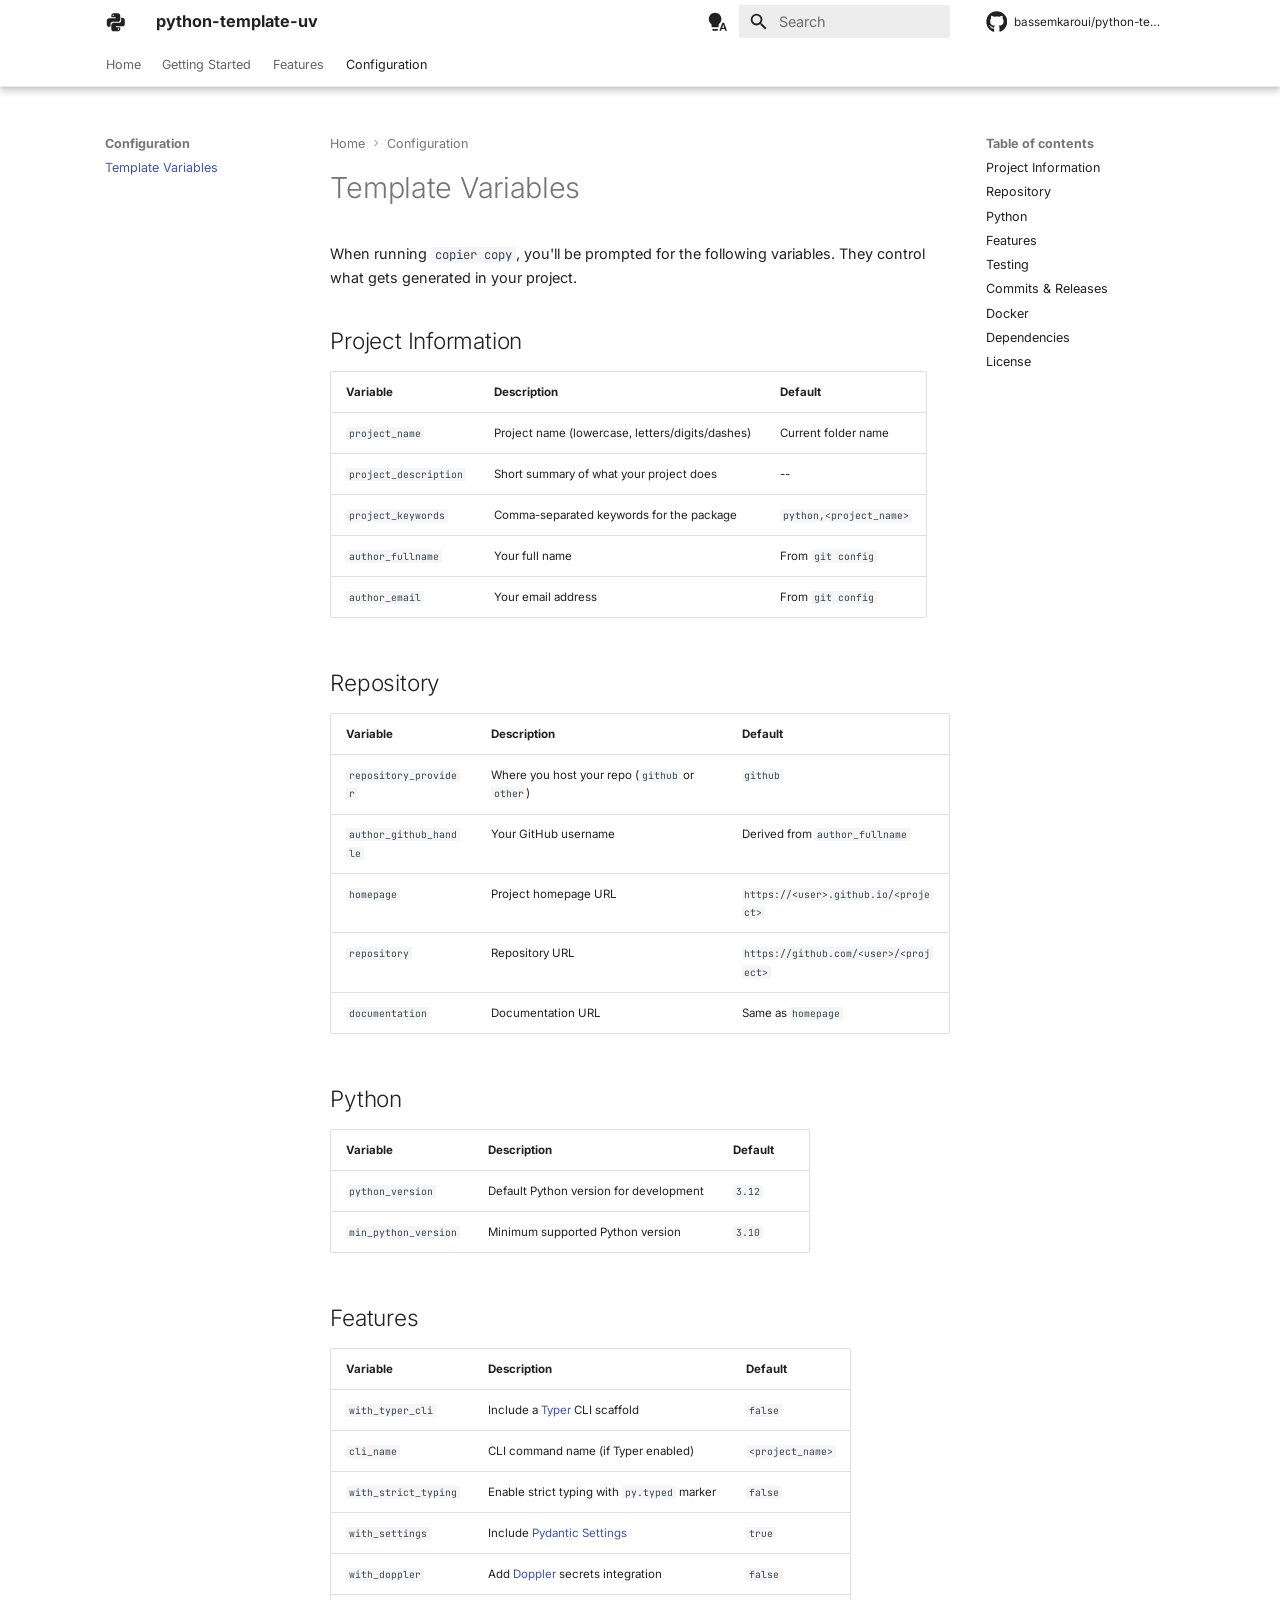
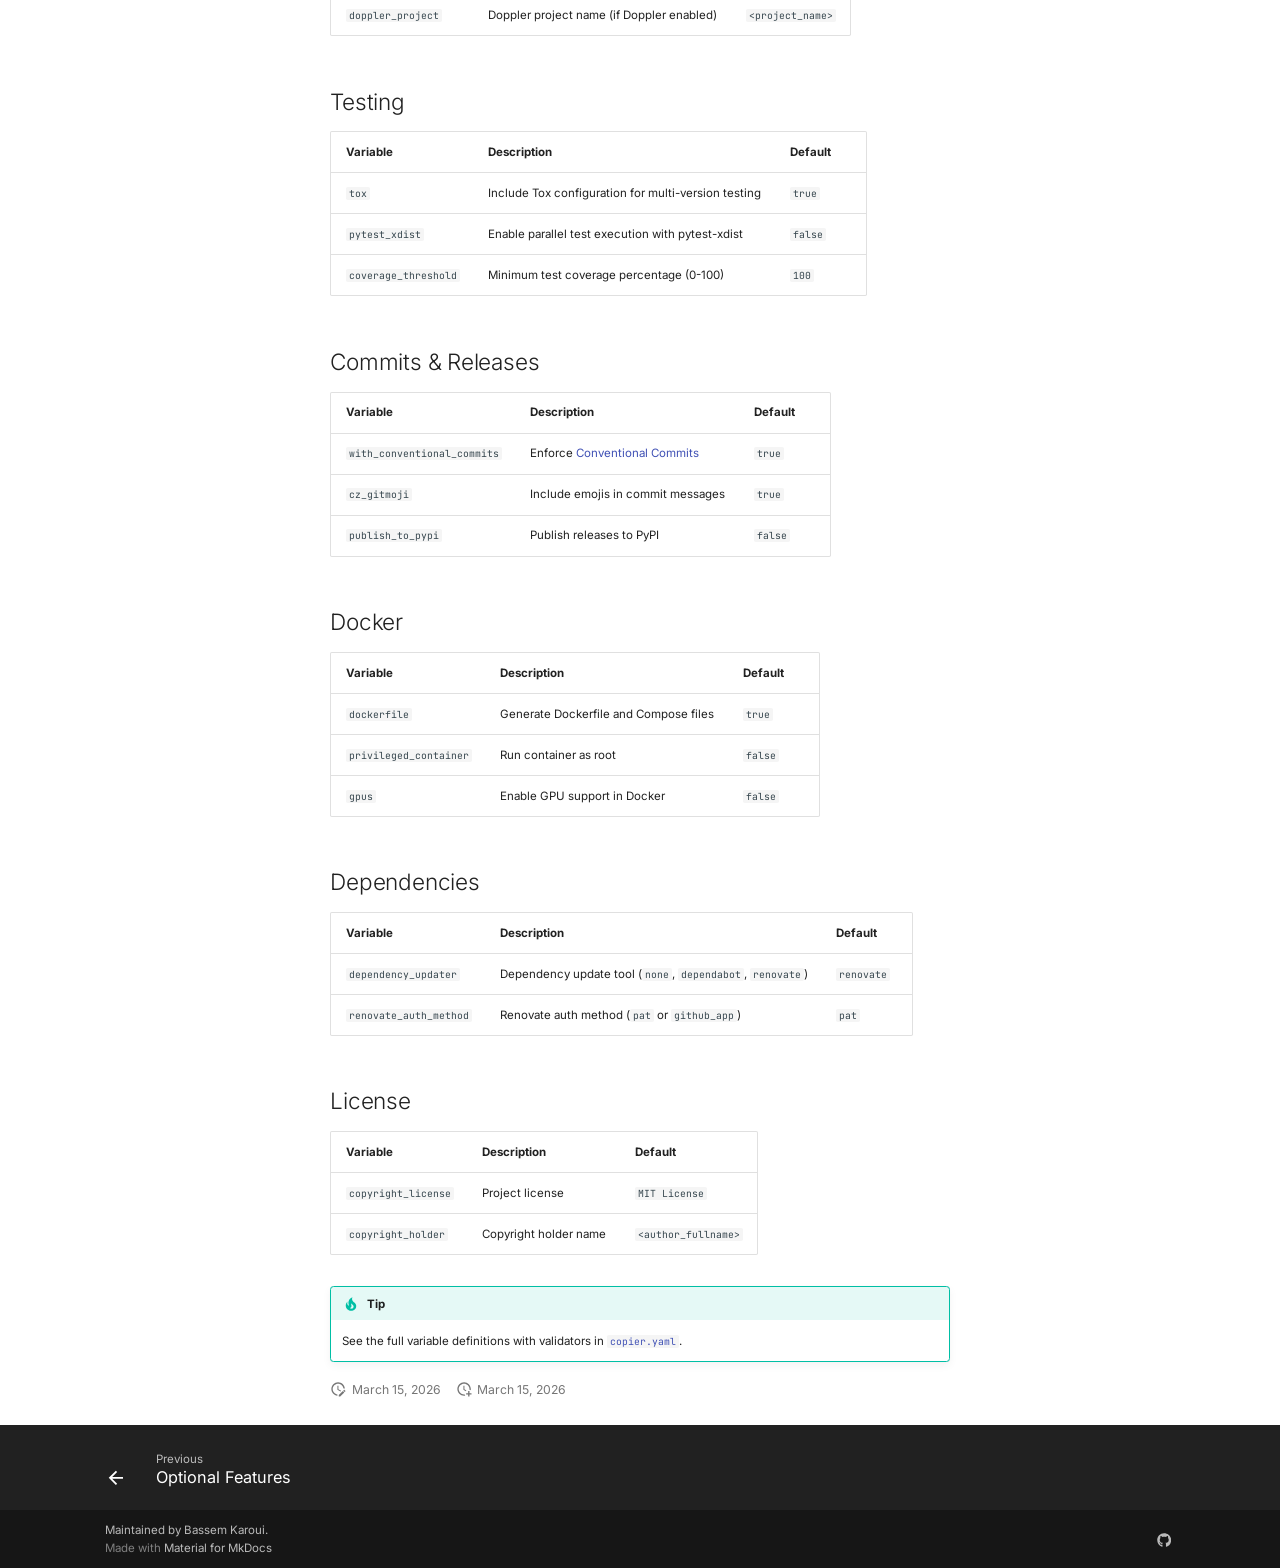
==== configuration/variables/index.html @ ed6bb4bf "Deployed ac5b280 with MkDocs version: 1.6.1" ====
<!doctype html><html lang=en class=no-js> <head><meta charset=utf-8><meta name=viewport content="width=device-width,initial-scale=1"><meta name=description content="A Copier-powered template for creating Python packages managed with uv."><meta name=author content="Bassem Karoui"><link href="https://bassemkaroui.github.io/python-template-uv/configuration/variables/" rel="canonical"><link href=../../features/optional/ rel=prev><link rel=icon href=../../assets/images/favicon.png><meta name=generator content="mkdocs-1.6.1, mkdocs-material-9.7.5"><title>Template Variables - python-template-uv</title><link rel=stylesheet href=../../assets/stylesheets/main.484c7ddc.min.css><link rel=stylesheet href=../../assets/stylesheets/palette.ab4e12ef.min.css><link rel="stylesheet" href="../../assets/external/fonts.googleapis.com/css.56f7ac64.css"><style>:root{--md-text-font:"Inter";--md-code-font:"JetBrains Mono"}</style><link rel=stylesheet href=../../css/overrides.css><script>__md_scope=new URL("../..",location),__md_hash=e=>[...e].reduce(((e,_)=>(e<<5)-e+_.charCodeAt(0)),0),__md_get=(e,_=localStorage,t=__md_scope)=>JSON.parse(_.getItem(t.pathname+"."+e)),__md_set=(e,_,t=localStorage,a=__md_scope)=>{try{t.setItem(a.pathname+"."+e,JSON.stringify(_))}catch(e){}}</script></head> <body dir=ltr data-md-color-scheme=default data-md-color-primary=indigo data-md-color-accent=indigo> <input class=md-toggle data-md-toggle=drawer type=checkbox id=__drawer autocomplete=off> <input class=md-toggle data-md-toggle=search type=checkbox id=__search autocomplete=off> <label class=md-overlay for=__drawer></label> <div data-md-component=skip> <a href=#template-variables class=md-skip> Skip to content </a> </div> <div data-md-component=announce> </div> <header class="md-header md-header--shadow md-header--lifted" data-md-component=header> <nav class="md-header__inner md-grid" aria-label=Header> <a href=../.. title=python-template-uv class="md-header__button md-logo" aria-label=python-template-uv data-md-component=logo> <svg xmlns=http://www.w3.org/2000/svg viewbox="0 0 24 24"><path d="M19.14 7.5A2.86 2.86 0 0 1 22 10.36v3.78A2.86 2.86 0 0 1 19.14 17H12c0 .39.32.96.71.96H17v1.68a2.86 2.86 0 0 1-2.86 2.86H9.86A2.86 2.86 0 0 1 7 19.64v-3.75a2.85 2.85 0 0 1 2.86-2.85h5.25a2.85 2.85 0 0 0 2.85-2.86V7.5zm-4.28 11.79c-.4 0-.72.3-.72.89s.32.71.72.71a.71.71 0 0 0 .71-.71c0-.59-.32-.89-.71-.89m-10-1.79A2.86 2.86 0 0 1 2 14.64v-3.78A2.86 2.86 0 0 1 4.86 8H12c0-.39-.32-.96-.71-.96H7V5.36A2.86 2.86 0 0 1 9.86 2.5h4.28A2.86 2.86 0 0 1 17 5.36v3.75a2.85 2.85 0 0 1-2.86 2.85H8.89a2.85 2.85 0 0 0-2.85 2.86v2.68zM9.14 5.71c.4 0 .72-.3.72-.89s-.32-.71-.72-.71c-.39 0-.71.12-.71.71s.32.89.71.89"/></svg> </a> <label class="md-header__button md-icon" for=__drawer> <svg xmlns=http://www.w3.org/2000/svg viewbox="0 0 24 24"><path d="M3 6h18v2H3zm0 5h18v2H3zm0 5h18v2H3z"/></svg> </label> <div class=md-header__title data-md-component=header-title> <div class=md-header__ellipsis> <div class=md-header__topic> <span class=md-ellipsis> python-template-uv </span> </div> <div class=md-header__topic data-md-component=header-topic> <span class=md-ellipsis> Template Variables </span> </div> </div> </div> <form class=md-header__option data-md-component=palette> <input class=md-option data-md-color-media=(prefers-color-scheme) data-md-color-scheme=default data-md-color-primary=indigo data-md-color-accent=indigo aria-label="Switch to light mode" type=radio name=__palette id=__palette_0> <label class="md-header__button md-icon" title="Switch to light mode" for=__palette_1 hidden> <svg xmlns=http://www.w3.org/2000/svg viewbox="0 0 24 24"><path d="M9 2C5.13 2 2 5.13 2 9c0 2.38 1.19 4.47 3 5.74V17c0 .55.45 1 1 1h6c.55 0 1-.45 1-1v-2.26c1.81-1.27 3-3.36 3-5.74 0-3.87-3.13-7-7-7M6 21c0 .55.45 1 1 1h4c.55 0 1-.45 1-1v-1H6zm13-8h-2l-3.2 9h1.9l.7-2h3.2l.7 2h1.9zm-2.15 5.65L18 15l1.15 3.65z"/></svg> </label> <input class=md-option data-md-color-media="(prefers-color-scheme: light)" data-md-color-scheme=default data-md-color-primary=white data-md-color-accent=deep-orange aria-label="Switch to dark mode" type=radio name=__palette id=__palette_1> <label class="md-header__button md-icon" title="Switch to dark mode" for=__palette_2 hidden> <svg xmlns=http://www.w3.org/2000/svg viewbox="0 0 24 24"><path d="M12 8a4 4 0 0 0-4 4 4 4 0 0 0 4 4 4 4 0 0 0 4-4 4 4 0 0 0-4-4m0 10a6 6 0 0 1-6-6 6 6 0 0 1 6-6 6 6 0 0 1 6 6 6 6 0 0 1-6 6m8-9.31V4h-4.69L12 .69 8.69 4H4v4.69L.69 12 4 15.31V20h4.69L12 23.31 15.31 20H20v-4.69L23.31 12z"/></svg> </label> <input class=md-option data-md-color-media="(prefers-color-scheme: dark)" data-md-color-scheme=slate data-md-color-primary=black data-md-color-accent=deep-orange aria-label="Switch to system preference" type=radio name=__palette id=__palette_2> <label class="md-header__button md-icon" title="Switch to system preference" for=__palette_0 hidden> <svg xmlns=http://www.w3.org/2000/svg viewbox="0 0 24 24"><path d="M12 18c-.89 0-1.74-.2-2.5-.55C11.56 16.5 13 14.42 13 12s-1.44-4.5-3.5-5.45C10.26 6.2 11.11 6 12 6a6 6 0 0 1 6 6 6 6 0 0 1-6 6m8-9.31V4h-4.69L12 .69 8.69 4H4v4.69L.69 12 4 15.31V20h4.69L12 23.31 15.31 20H20v-4.69L23.31 12z"/></svg> </label> </form> <script>var palette=__md_get("__palette");if(palette&&palette.color){if("(prefers-color-scheme)"===palette.color.media){var media=matchMedia("(prefers-color-scheme: light)"),input=document.querySelector(media.matches?"[data-md-color-media='(prefers-color-scheme: light)']":"[data-md-color-media='(prefers-color-scheme: dark)']");palette.color.media=input.getAttribute("data-md-color-media"),palette.color.scheme=input.getAttribute("data-md-color-scheme"),palette.color.primary=input.getAttribute("data-md-color-primary"),palette.color.accent=input.getAttribute("data-md-color-accent")}for(var[key,value]of Object.entries(palette.color))document.body.setAttribute("data-md-color-"+key,value)}</script> <label class="md-header__button md-icon" for=__search> <svg xmlns=http://www.w3.org/2000/svg viewbox="0 0 24 24"><path d="M9.5 3A6.5 6.5 0 0 1 16 9.5c0 1.61-.59 3.09-1.56 4.23l.27.27h.79l5 5-1.5 1.5-5-5v-.79l-.27-.27A6.52 6.52 0 0 1 9.5 16 6.5 6.5 0 0 1 3 9.5 6.5 6.5 0 0 1 9.5 3m0 2C7 5 5 7 5 9.5S7 14 9.5 14 14 12 14 9.5 12 5 9.5 5"/></svg> </label> <div class=md-search data-md-component=search role=dialog> <label class=md-search__overlay for=__search></label> <div class=md-search__inner role=search> <form class=md-search__form name=search> <input type=text class=md-search__input name=query aria-label=Search placeholder=Search autocapitalize=off autocorrect=off autocomplete=off spellcheck=false data-md-component=search-query required> <label class="md-search__icon md-icon" for=__search> <svg xmlns=http://www.w3.org/2000/svg viewbox="0 0 24 24"><path d="M9.5 3A6.5 6.5 0 0 1 16 9.5c0 1.61-.59 3.09-1.56 4.23l.27.27h.79l5 5-1.5 1.5-5-5v-.79l-.27-.27A6.52 6.52 0 0 1 9.5 16 6.5 6.5 0 0 1 3 9.5 6.5 6.5 0 0 1 9.5 3m0 2C7 5 5 7 5 9.5S7 14 9.5 14 14 12 14 9.5 12 5 9.5 5"/></svg> <svg xmlns=http://www.w3.org/2000/svg viewbox="0 0 24 24"><path d="M20 11v2H8l5.5 5.5-1.42 1.42L4.16 12l7.92-7.92L13.5 5.5 8 11z"/></svg> </label> <nav class=md-search__options aria-label=Search> <a href=javascript:void(0) class="md-search__icon md-icon" title=Share aria-label=Share data-clipboard data-clipboard-text data-md-component=search-share tabindex=-1> <svg xmlns=http://www.w3.org/2000/svg viewbox="0 0 24 24"><path d="M18 16.08c-.76 0-1.44.3-1.96.77L8.91 12.7c.05-.23.09-.46.09-.7s-.04-.47-.09-.7l7.05-4.11c.54.5 1.25.81 2.04.81a3 3 0 0 0 3-3 3 3 0 0 0-3-3 3 3 0 0 0-3 3c0 .24.04.47.09.7L8.04 9.81C7.5 9.31 6.79 9 6 9a3 3 0 0 0-3 3 3 3 0 0 0 3 3c.79 0 1.5-.31 2.04-.81l7.12 4.15c-.05.21-.08.43-.08.66 0 1.61 1.31 2.91 2.92 2.91s2.92-1.3 2.92-2.91A2.92 2.92 0 0 0 18 16.08"/></svg> </a> <button type=reset class="md-search__icon md-icon" title=Clear aria-label=Clear tabindex=-1> <svg xmlns=http://www.w3.org/2000/svg viewbox="0 0 24 24"><path d="M19 6.41 17.59 5 12 10.59 6.41 5 5 6.41 10.59 12 5 17.59 6.41 19 12 13.41 17.59 19 19 17.59 13.41 12z"/></svg> </button> </nav> <div class=md-search__suggest data-md-component=search-suggest></div> </form> <div class=md-search__output> <div class=md-search__scrollwrap tabindex=0 data-md-scrollfix> <div class=md-search-result data-md-component=search-result> <div class=md-search-result__meta> Initializing search </div> <ol class=md-search-result__list role=presentation></ol> </div> </div> </div> </div> </div> <div class=md-header__source> <a href="https://github.com/bassemkaroui/python-template-uv" title="Go to repository" class="md-source" data-md-component="source"> <div class="md-source__icon md-icon"> <svg xmlns=http://www.w3.org/2000/svg viewbox="0 0 512 512"><!-- Font Awesome Free 7.1.0 by @fontawesome - https://fontawesome.com License - https://fontawesome.com/license/free (Icons: CC BY 4.0, Fonts: SIL OFL 1.1, Code: MIT License) Copyright 2025 Fonticons, Inc.--><path d="M173.9 397.4c0 2-2.3 3.6-5.2 3.6-3.3.3-5.6-1.3-5.6-3.6 0-2 2.3-3.6 5.2-3.6 3-.3 5.6 1.3 5.6 3.6m-31.1-4.5c-.7 2 1.3 4.3 4.3 4.9 2.6 1 5.6 0 6.2-2s-1.3-4.3-4.3-5.2c-2.6-.7-5.5.3-6.2 2.3m44.2-1.7c-2.9.7-4.9 2.6-4.6 4.9.3 2 2.9 3.3 5.9 2.6 2.9-.7 4.9-2.6 4.6-4.6-.3-1.9-3-3.2-5.9-2.9M252.8 8C114.1 8 8 113.3 8 252c0 110.9 69.8 205.8 169.5 239.2 12.8 2.3 17.3-5.6 17.3-12.1 0-6.2-.3-40.4-.3-61.4 0 0-70 15-84.7-29.8 0 0-11.4-29.1-27.8-36.6 0 0-22.9-15.7 1.6-15.4 0 0 24.9 2 38.6 25.8 21.9 38.6 58.6 27.5 72.9 20.9 2.3-16 8.8-27.1 16-33.7-55.9-6.2-112.3-14.3-112.3-110.5 0-27.5 7.6-41.3 23.6-58.9-2.6-6.5-11.1-33.3 2.6-67.9 20.9-6.5 69 27 69 27 20-5.6 41.5-8.5 62.8-8.5s42.8 2.9 62.8 8.5c0 0 48.1-33.6 69-27 13.7 34.7 5.2 61.4 2.6 67.9 16 17.7 25.8 31.5 25.8 58.9 0 96.5-58.9 104.2-114.8 110.5 9.2 7.9 17 22.9 17 46.4 0 33.7-.3 75.4-.3 83.6 0 6.5 4.6 14.4 17.3 12.1C436.2 457.8 504 362.9 504 252 504 113.3 391.5 8 252.8 8M105.2 352.9c-1.3 1-1 3.3.7 5.2 1.6 1.6 3.9 2.3 5.2 1 1.3-1 1-3.3-.7-5.2-1.6-1.6-3.9-2.3-5.2-1m-10.8-8.1c-.7 1.3.3 2.9 2.3 3.9 1.6 1 3.6.7 4.3-.7.7-1.3-.3-2.9-2.3-3.9-2-.6-3.6-.3-4.3.7m32.4 35.6c-1.6 1.3-1 4.3 1.3 6.2 2.3 2.3 5.2 2.6 6.5 1 1.3-1.3.7-4.3-1.3-6.2-2.2-2.3-5.2-2.6-6.5-1m-11.4-14.7c-1.6 1-1.6 3.6 0 5.9s4.3 3.3 5.6 2.3c1.6-1.3 1.6-3.9 0-6.2-1.4-2.3-4-3.3-5.6-2"/></svg> </div> <div class=md-source__repository> bassemkaroui/python-template-uv </div> </a> </div> </nav> <nav class=md-tabs aria-label=Tabs data-md-component=tabs> <div class=md-grid> <ul class=md-tabs__list> <li class=md-tabs__item> <a href=../.. class=md-tabs__link> Home </a> </li> <li class=md-tabs__item> <a href=../../getting-started/prerequisites/ class=md-tabs__link> Getting Started </a> </li> <li class=md-tabs__item> <a href=../../features/overview/ class=md-tabs__link> Features </a> </li> <li class="md-tabs__item md-tabs__item--active"> <a href=./ class=md-tabs__link> Configuration </a> </li> </ul> </div> </nav> </header> <div class=md-container data-md-component=container> <main class=md-main data-md-component=main> <div class="md-main__inner md-grid"> <div class="md-sidebar md-sidebar--primary" data-md-component=sidebar data-md-type=navigation> <div class=md-sidebar__scrollwrap> <div class=md-sidebar__inner> <nav class="md-nav md-nav--primary md-nav--lifted" aria-label=Navigation data-md-level=0> <label class=md-nav__title for=__drawer> <a href=../.. title=python-template-uv class="md-nav__button md-logo" aria-label=python-template-uv data-md-component=logo> <svg xmlns=http://www.w3.org/2000/svg viewbox="0 0 24 24"><path d="M19.14 7.5A2.86 2.86 0 0 1 22 10.36v3.78A2.86 2.86 0 0 1 19.14 17H12c0 .39.32.96.71.96H17v1.68a2.86 2.86 0 0 1-2.86 2.86H9.86A2.86 2.86 0 0 1 7 19.64v-3.75a2.85 2.85 0 0 1 2.86-2.85h5.25a2.85 2.85 0 0 0 2.85-2.86V7.5zm-4.28 11.79c-.4 0-.72.3-.72.89s.32.71.72.71a.71.71 0 0 0 .71-.71c0-.59-.32-.89-.71-.89m-10-1.79A2.86 2.86 0 0 1 2 14.64v-3.78A2.86 2.86 0 0 1 4.86 8H12c0-.39-.32-.96-.71-.96H7V5.36A2.86 2.86 0 0 1 9.86 2.5h4.28A2.86 2.86 0 0 1 17 5.36v3.75a2.85 2.85 0 0 1-2.86 2.85H8.89a2.85 2.85 0 0 0-2.85 2.86v2.68zM9.14 5.71c.4 0 .72-.3.72-.89s-.32-.71-.72-.71c-.39 0-.71.12-.71.71s.32.89.71.89"/></svg> </a> python-template-uv </label> <div class=md-nav__source> <a href="https://github.com/bassemkaroui/python-template-uv" title="Go to repository" class="md-source" data-md-component="source"> <div class="md-source__icon md-icon"> <svg xmlns=http://www.w3.org/2000/svg viewbox="0 0 512 512"><!-- Font Awesome Free 7.1.0 by @fontawesome - https://fontawesome.com License - https://fontawesome.com/license/free (Icons: CC BY 4.0, Fonts: SIL OFL 1.1, Code: MIT License) Copyright 2025 Fonticons, Inc.--><path d="M173.9 397.4c0 2-2.3 3.6-5.2 3.6-3.3.3-5.6-1.3-5.6-3.6 0-2 2.3-3.6 5.2-3.6 3-.3 5.6 1.3 5.6 3.6m-31.1-4.5c-.7 2 1.3 4.3 4.3 4.9 2.6 1 5.6 0 6.2-2s-1.3-4.3-4.3-5.2c-2.6-.7-5.5.3-6.2 2.3m44.2-1.7c-2.9.7-4.9 2.6-4.6 4.9.3 2 2.9 3.3 5.9 2.6 2.9-.7 4.9-2.6 4.6-4.6-.3-1.9-3-3.2-5.9-2.9M252.8 8C114.1 8 8 113.3 8 252c0 110.9 69.8 205.8 169.5 239.2 12.8 2.3 17.3-5.6 17.3-12.1 0-6.2-.3-40.4-.3-61.4 0 0-70 15-84.7-29.8 0 0-11.4-29.1-27.8-36.6 0 0-22.9-15.7 1.6-15.4 0 0 24.9 2 38.6 25.8 21.9 38.6 58.6 27.5 72.9 20.9 2.3-16 8.8-27.1 16-33.7-55.9-6.2-112.3-14.3-112.3-110.5 0-27.5 7.6-41.3 23.6-58.9-2.6-6.5-11.1-33.3 2.6-67.9 20.9-6.5 69 27 69 27 20-5.6 41.5-8.5 62.8-8.5s42.8 2.9 62.8 8.5c0 0 48.1-33.6 69-27 13.7 34.7 5.2 61.4 2.6 67.9 16 17.7 25.8 31.5 25.8 58.9 0 96.5-58.9 104.2-114.8 110.5 9.2 7.9 17 22.9 17 46.4 0 33.7-.3 75.4-.3 83.6 0 6.5 4.6 14.4 17.3 12.1C436.2 457.8 504 362.9 504 252 504 113.3 391.5 8 252.8 8M105.2 352.9c-1.3 1-1 3.3.7 5.2 1.6 1.6 3.9 2.3 5.2 1 1.3-1 1-3.3-.7-5.2-1.6-1.6-3.9-2.3-5.2-1m-10.8-8.1c-.7 1.3.3 2.9 2.3 3.9 1.6 1 3.6.7 4.3-.7.7-1.3-.3-2.9-2.3-3.9-2-.6-3.6-.3-4.3.7m32.4 35.6c-1.6 1.3-1 4.3 1.3 6.2 2.3 2.3 5.2 2.6 6.5 1 1.3-1.3.7-4.3-1.3-6.2-2.2-2.3-5.2-2.6-6.5-1m-11.4-14.7c-1.6 1-1.6 3.6 0 5.9s4.3 3.3 5.6 2.3c1.6-1.3 1.6-3.9 0-6.2-1.4-2.3-4-3.3-5.6-2"/></svg> </div> <div class=md-source__repository> bassemkaroui/python-template-uv </div> </a> </div> <ul class=md-nav__list data-md-scrollfix> <li class=md-nav__item> <a href=../.. class=md-nav__link> <span class=md-ellipsis> Home </span> </a> </li> <li class="md-nav__item md-nav__item--nested"> <input class="md-nav__toggle md-toggle " type=checkbox id=__nav_2> <label class=md-nav__link for=__nav_2 id=__nav_2_label tabindex=0> <span class=md-ellipsis> Getting Started </span> <span class="md-nav__icon md-icon"></span> </label> <nav class=md-nav data-md-level=1 aria-labelledby=__nav_2_label aria-expanded=false> <label class=md-nav__title for=__nav_2> <span class="md-nav__icon md-icon"></span> Getting Started </label> <ul class=md-nav__list data-md-scrollfix> <li class=md-nav__item> <a href=../../getting-started/prerequisites/ class=md-nav__link> <span class=md-ellipsis> Prerequisites </span> </a> </li> <li class=md-nav__item> <a href=../../getting-started/quickstart/ class=md-nav__link> <span class=md-ellipsis> Quickstart </span> </a> </li> <li class=md-nav__item> <a href=../../getting-started/updating/ class=md-nav__link> <span class=md-ellipsis> Updating </span> </a> </li> </ul> </nav> </li> <li class="md-nav__item md-nav__item--nested"> <input class="md-nav__toggle md-toggle " type=checkbox id=__nav_3> <label class=md-nav__link for=__nav_3 id=__nav_3_label tabindex=0> <span class=md-ellipsis> Features </span> <span class="md-nav__icon md-icon"></span> </label> <nav class=md-nav data-md-level=1 aria-labelledby=__nav_3_label aria-expanded=false> <label class=md-nav__title for=__nav_3> <span class="md-nav__icon md-icon"></span> Features </label> <ul class=md-nav__list data-md-scrollfix> <li class=md-nav__item> <a href=../../features/overview/ class=md-nav__link> <span class=md-ellipsis> Overview </span> </a> </li> <li class=md-nav__item> <a href=../../features/task-runner/ class=md-nav__link> <span class=md-ellipsis> Task Runner </span> </a> </li> <li class=md-nav__item> <a href=../../features/quality-tools/ class=md-nav__link> <span class=md-ellipsis> Quality Tools </span> </a> </li> <li class=md-nav__item> <a href=../../features/testing/ class=md-nav__link> <span class=md-ellipsis> Testing </span> </a> </li> <li class=md-nav__item> <a href=../../features/documentation/ class=md-nav__link> <span class=md-ellipsis> Documentation </span> </a> </li> <li class=md-nav__item> <a href=../../features/docker/ class=md-nav__link> <span class=md-ellipsis> Docker </span> </a> </li> <li class=md-nav__item> <a href=../../features/ci-cd/ class=md-nav__link> <span class=md-ellipsis> CI/CD </span> </a> </li> <li class=md-nav__item> <a href=../../features/optional/ class=md-nav__link> <span class=md-ellipsis> Optional Features </span> </a> </li> </ul> </nav> </li> <li class="md-nav__item md-nav__item--active md-nav__item--section md-nav__item--nested"> <input class="md-nav__toggle md-toggle " type=checkbox id=__nav_4 checked> <label class=md-nav__link for=__nav_4 id=__nav_4_label tabindex> <span class=md-ellipsis> Configuration </span> <span class="md-nav__icon md-icon"></span> </label> <nav class=md-nav data-md-level=1 aria-labelledby=__nav_4_label aria-expanded=true> <label class=md-nav__title for=__nav_4> <span class="md-nav__icon md-icon"></span> Configuration </label> <ul class=md-nav__list data-md-scrollfix> <li class="md-nav__item md-nav__item--active"> <input class="md-nav__toggle md-toggle" type=checkbox id=__toc> <label class="md-nav__link md-nav__link--active" for=__toc> <span class=md-ellipsis> Template Variables </span> <span class="md-nav__icon md-icon"></span> </label> <a href=./ class="md-nav__link md-nav__link--active"> <span class=md-ellipsis> Template Variables </span> </a> <nav class="md-nav md-nav--secondary" aria-label="Table of contents"> <label class=md-nav__title for=__toc> <span class="md-nav__icon md-icon"></span> Table of contents </label> <ul class=md-nav__list data-md-component=toc data-md-scrollfix> <li class=md-nav__item> <a href=#project-information class=md-nav__link> <span class=md-ellipsis> Project Information </span> </a> </li> <li class=md-nav__item> <a href=#repository class=md-nav__link> <span class=md-ellipsis> Repository </span> </a> </li> <li class=md-nav__item> <a href=#python class=md-nav__link> <span class=md-ellipsis> Python </span> </a> </li> <li class=md-nav__item> <a href=#features class=md-nav__link> <span class=md-ellipsis> Features </span> </a> </li> <li class=md-nav__item> <a href=#testing class=md-nav__link> <span class=md-ellipsis> Testing </span> </a> </li> <li class=md-nav__item> <a href=#commits-releases class=md-nav__link> <span class=md-ellipsis> Commits &amp; Releases </span> </a> </li> <li class=md-nav__item> <a href=#docker class=md-nav__link> <span class=md-ellipsis> Docker </span> </a> </li> <li class=md-nav__item> <a href=#dependencies class=md-nav__link> <span class=md-ellipsis> Dependencies </span> </a> </li> <li class=md-nav__item> <a href=#license class=md-nav__link> <span class=md-ellipsis> License </span> </a> </li> </ul> </nav> </li> </ul> </nav> </li> </ul> </nav> </div> </div> </div> <div class="md-sidebar md-sidebar--secondary" data-md-component=sidebar data-md-type=toc> <div class=md-sidebar__scrollwrap> <div class=md-sidebar__inner> <nav class="md-nav md-nav--secondary" aria-label="Table of contents"> <label class=md-nav__title for=__toc> <span class="md-nav__icon md-icon"></span> Table of contents </label> <ul class=md-nav__list data-md-component=toc data-md-scrollfix> <li class=md-nav__item> <a href=#project-information class=md-nav__link> <span class=md-ellipsis> Project Information </span> </a> </li> <li class=md-nav__item> <a href=#repository class=md-nav__link> <span class=md-ellipsis> Repository </span> </a> </li> <li class=md-nav__item> <a href=#python class=md-nav__link> <span class=md-ellipsis> Python </span> </a> </li> <li class=md-nav__item> <a href=#features class=md-nav__link> <span class=md-ellipsis> Features </span> </a> </li> <li class=md-nav__item> <a href=#testing class=md-nav__link> <span class=md-ellipsis> Testing </span> </a> </li> <li class=md-nav__item> <a href=#commits-releases class=md-nav__link> <span class=md-ellipsis> Commits &amp; Releases </span> </a> </li> <li class=md-nav__item> <a href=#docker class=md-nav__link> <span class=md-ellipsis> Docker </span> </a> </li> <li class=md-nav__item> <a href=#dependencies class=md-nav__link> <span class=md-ellipsis> Dependencies </span> </a> </li> <li class=md-nav__item> <a href=#license class=md-nav__link> <span class=md-ellipsis> License </span> </a> </li> </ul> </nav> </div> </div> </div> <div class=md-content data-md-component=content> <nav class=md-path aria-label=Navigation> <ol class=md-path__list> <li class=md-path__item> <a href=../.. class=md-path__link> <span class=md-ellipsis> Home </span> </a> </li> <li class=md-path__item> <a href=./ class=md-path__link> <span class=md-ellipsis> Configuration </span> </a> </li> </ol> </nav> <article class="md-content__inner md-typeset"> <h1 id=template-variables>Template Variables<a class=headerlink href=#template-variables title="Permanent link">&para;</a></h1> <p>When running <code>copier copy</code>, you'll be prompted for the following variables. They control what gets generated in your project.</p> <h2 id=project-information>Project Information<a class=headerlink href=#project-information title="Permanent link">&para;</a></h2> <table> <thead> <tr> <th>Variable</th> <th>Description</th> <th>Default</th> </tr> </thead> <tbody> <tr> <td><code>project_name</code></td> <td>Project name (lowercase, letters/digits/dashes)</td> <td>Current folder name</td> </tr> <tr> <td><code>project_description</code></td> <td>Short summary of what your project does</td> <td>--</td> </tr> <tr> <td><code>project_keywords</code></td> <td>Comma-separated keywords for the package</td> <td><code>python,&lt;project_name&gt;</code></td> </tr> <tr> <td><code>author_fullname</code></td> <td>Your full name</td> <td>From <code>git config</code></td> </tr> <tr> <td><code>author_email</code></td> <td>Your email address</td> <td>From <code>git config</code></td> </tr> </tbody> </table> <h2 id=repository>Repository<a class=headerlink href=#repository title="Permanent link">&para;</a></h2> <table> <thead> <tr> <th>Variable</th> <th>Description</th> <th>Default</th> </tr> </thead> <tbody> <tr> <td><code>repository_provider</code></td> <td>Where you host your repo (<code>github</code> or <code>other</code>)</td> <td><code>github</code></td> </tr> <tr> <td><code>author_github_handle</code></td> <td>Your GitHub username</td> <td>Derived from <code>author_fullname</code></td> </tr> <tr> <td><code>homepage</code></td> <td>Project homepage URL</td> <td><code>https://&lt;user&gt;.github.io/&lt;project&gt;</code></td> </tr> <tr> <td><code>repository</code></td> <td>Repository URL</td> <td><code>https://github.com/&lt;user&gt;/&lt;project&gt;</code></td> </tr> <tr> <td><code>documentation</code></td> <td>Documentation URL</td> <td>Same as <code>homepage</code></td> </tr> </tbody> </table> <h2 id=python>Python<a class=headerlink href=#python title="Permanent link">&para;</a></h2> <table> <thead> <tr> <th>Variable</th> <th>Description</th> <th>Default</th> </tr> </thead> <tbody> <tr> <td><code>python_version</code></td> <td>Default Python version for development</td> <td><code>3.12</code></td> </tr> <tr> <td><code>min_python_version</code></td> <td>Minimum supported Python version</td> <td><code>3.10</code></td> </tr> </tbody> </table> <h2 id=features>Features<a class=headerlink href=#features title="Permanent link">&para;</a></h2> <table> <thead> <tr> <th>Variable</th> <th>Description</th> <th>Default</th> </tr> </thead> <tbody> <tr> <td><code>with_typer_cli</code></td> <td>Include a <a href="https://typer.tiangolo.com/">Typer</a> CLI scaffold</td> <td><code>false</code></td> </tr> <tr> <td><code>cli_name</code></td> <td>CLI command name (if Typer enabled)</td> <td><code>&lt;project_name&gt;</code></td> </tr> <tr> <td><code>with_strict_typing</code></td> <td>Enable strict typing with <code>py.typed</code> marker</td> <td><code>false</code></td> </tr> <tr> <td><code>with_settings</code></td> <td>Include <a href="https://docs.pydantic.dev/latest/concepts/pydantic_settings/">Pydantic Settings</a></td> <td><code>true</code></td> </tr> <tr> <td><code>with_doppler</code></td> <td>Add <a href="https://www.doppler.com/">Doppler</a> secrets integration</td> <td><code>false</code></td> </tr> <tr> <td><code>doppler_project</code></td> <td>Doppler project name (if Doppler enabled)</td> <td><code>&lt;project_name&gt;</code></td> </tr> </tbody> </table> <h2 id=testing>Testing<a class=headerlink href=#testing title="Permanent link">&para;</a></h2> <table> <thead> <tr> <th>Variable</th> <th>Description</th> <th>Default</th> </tr> </thead> <tbody> <tr> <td><code>tox</code></td> <td>Include Tox configuration for multi-version testing</td> <td><code>true</code></td> </tr> <tr> <td><code>pytest_xdist</code></td> <td>Enable parallel test execution with pytest-xdist</td> <td><code>false</code></td> </tr> <tr> <td><code>coverage_threshold</code></td> <td>Minimum test coverage percentage (0-100)</td> <td><code>100</code></td> </tr> </tbody> </table> <h2 id=commits-releases>Commits &amp; Releases<a class=headerlink href=#commits-releases title="Permanent link">&para;</a></h2> <table> <thead> <tr> <th>Variable</th> <th>Description</th> <th>Default</th> </tr> </thead> <tbody> <tr> <td><code>with_conventional_commits</code></td> <td>Enforce <a href="https://www.conventionalcommits.org/">Conventional Commits</a></td> <td><code>true</code></td> </tr> <tr> <td><code>cz_gitmoji</code></td> <td>Include emojis in commit messages</td> <td><code>true</code></td> </tr> <tr> <td><code>publish_to_pypi</code></td> <td>Publish releases to PyPI</td> <td><code>false</code></td> </tr> </tbody> </table> <h2 id=docker>Docker<a class=headerlink href=#docker title="Permanent link">&para;</a></h2> <table> <thead> <tr> <th>Variable</th> <th>Description</th> <th>Default</th> </tr> </thead> <tbody> <tr> <td><code>dockerfile</code></td> <td>Generate Dockerfile and Compose files</td> <td><code>true</code></td> </tr> <tr> <td><code>privileged_container</code></td> <td>Run container as root</td> <td><code>false</code></td> </tr> <tr> <td><code>gpus</code></td> <td>Enable GPU support in Docker</td> <td><code>false</code></td> </tr> </tbody> </table> <h2 id=dependencies>Dependencies<a class=headerlink href=#dependencies title="Permanent link">&para;</a></h2> <table> <thead> <tr> <th>Variable</th> <th>Description</th> <th>Default</th> </tr> </thead> <tbody> <tr> <td><code>dependency_updater</code></td> <td>Dependency update tool (<code>none</code>, <code>dependabot</code>, <code>renovate</code>)</td> <td><code>renovate</code></td> </tr> <tr> <td><code>renovate_auth_method</code></td> <td>Renovate auth method (<code>pat</code> or <code>github_app</code>)</td> <td><code>pat</code></td> </tr> </tbody> </table> <h2 id=license>License<a class=headerlink href=#license title="Permanent link">&para;</a></h2> <table> <thead> <tr> <th>Variable</th> <th>Description</th> <th>Default</th> </tr> </thead> <tbody> <tr> <td><code>copyright_license</code></td> <td>Project license</td> <td><code>MIT License</code></td> </tr> <tr> <td><code>copyright_holder</code></td> <td>Copyright holder name</td> <td><code>&lt;author_fullname&gt;</code></td> </tr> </tbody> </table> <div class="admonition tip"> <p class=admonition-title>Tip</p> <p>See the full variable definitions with validators in <a href="https://github.com/bassemkaroui/python-template-uv/blob/main/copier.yaml"><code>copier.yaml</code></a>.</p> </div> <aside class=md-source-file> <span class=md-source-file__fact> <span class=md-icon title="Last update"> <svg xmlns=http://www.w3.org/2000/svg viewbox="0 0 24 24"><path d="M21 13.1c-.1 0-.3.1-.4.2l-1 1 2.1 2.1 1-1c.2-.2.2-.6 0-.8l-1.3-1.3c-.1-.1-.2-.2-.4-.2m-1.9 1.8-6.1 6V23h2.1l6.1-6.1zM12.5 7v5.2l4 2.4-1 1L11 13V7zM11 21.9c-5.1-.5-9-4.8-9-9.9C2 6.5 6.5 2 12 2c5.3 0 9.6 4.1 10 9.3-.3-.1-.6-.2-1-.2s-.7.1-1 .2C19.6 7.2 16.2 4 12 4c-4.4 0-8 3.6-8 8 0 4.1 3.1 7.5 7.1 7.9l-.1.2z"/></svg> </span> <span class="git-revision-date-localized-plugin git-revision-date-localized-plugin-date" title="March 15, 2026 14:25:08 UTC">March 15, 2026</span> </span> <span class=md-source-file__fact> <span class=md-icon title=Created> <svg xmlns=http://www.w3.org/2000/svg viewbox="0 0 24 24"><path d="M14.47 15.08 11 13V7h1.5v5.25l3.08 1.83c-.41.28-.79.62-1.11 1m-1.39 4.84c-.36.05-.71.08-1.08.08-4.42 0-8-3.58-8-8s3.58-8 8-8 8 3.58 8 8c0 .37-.03.72-.08 1.08.69.1 1.33.32 1.92.64.1-.56.16-1.13.16-1.72 0-5.5-4.5-10-10-10S2 6.5 2 12s4.47 10 10 10c.59 0 1.16-.06 1.72-.16-.32-.59-.54-1.23-.64-1.92M18 15v3h-3v2h3v3h2v-3h3v-2h-3v-3z"/></svg> </span> <span class="git-revision-date-localized-plugin git-revision-date-localized-plugin-date" title="March 15, 2026 14:25:08 UTC">March 15, 2026</span> </span> </aside> </article> </div> <script>var tabs=__md_get("__tabs");if(Array.isArray(tabs))e:for(var set of document.querySelectorAll(".tabbed-set")){var labels=set.querySelector(".tabbed-labels");for(var tab of tabs)for(var label of labels.getElementsByTagName("label"))if(label.innerText.trim()===tab){var input=document.getElementById(label.htmlFor);input.checked=!0;continue e}}</script> <script>var target=document.getElementById(location.hash.slice(1));target&&target.name&&(target.checked=target.name.startsWith("__tabbed_"))</script> </div> <button type=button class="md-top md-icon" data-md-component=top hidden> <svg xmlns=http://www.w3.org/2000/svg viewbox="0 0 24 24"><path d="M13 20h-2V8l-5.5 5.5-1.42-1.42L12 4.16l7.92 7.92-1.42 1.42L13 8z"/></svg> Back to top </button> </main> <footer class=md-footer> <nav class="md-footer__inner md-grid" aria-label=Footer> <a href=../../features/optional/ class="md-footer__link md-footer__link--prev" aria-label="Previous: Optional Features"> <div class="md-footer__button md-icon"> <svg xmlns=http://www.w3.org/2000/svg viewbox="0 0 24 24"><path d="M20 11v2H8l5.5 5.5-1.42 1.42L4.16 12l7.92-7.92L13.5 5.5 8 11z"/></svg> </div> <div class=md-footer__title> <span class=md-footer__direction> Previous </span> <div class=md-ellipsis> Optional Features </div> </div> </a> </nav> <div class="md-footer-meta md-typeset"> <div class="md-footer-meta__inner md-grid"> <div class=md-copyright> <div class=md-copyright__highlight> Maintained by <a href="https://github.com/bassemkaroui">Bassem Karoui</a>. </div> Made with <a href="https://squidfunk.github.io/mkdocs-material/" target="_blank" rel="noopener"> Material for MkDocs </a> </div> <div class=md-social> <a href="https://github.com/bassemkaroui/python-template-uv" target="_blank" rel="noopener" title="github.com" class="md-social__link"> <svg xmlns=http://www.w3.org/2000/svg viewbox="0 0 512 512"><!-- Font Awesome Free 7.1.0 by @fontawesome - https://fontawesome.com License - https://fontawesome.com/license/free (Icons: CC BY 4.0, Fonts: SIL OFL 1.1, Code: MIT License) Copyright 2025 Fonticons, Inc.--><path d="M173.9 397.4c0 2-2.3 3.6-5.2 3.6-3.3.3-5.6-1.3-5.6-3.6 0-2 2.3-3.6 5.2-3.6 3-.3 5.6 1.3 5.6 3.6m-31.1-4.5c-.7 2 1.3 4.3 4.3 4.9 2.6 1 5.6 0 6.2-2s-1.3-4.3-4.3-5.2c-2.6-.7-5.5.3-6.2 2.3m44.2-1.7c-2.9.7-4.9 2.6-4.6 4.9.3 2 2.9 3.3 5.9 2.6 2.9-.7 4.9-2.6 4.6-4.6-.3-1.9-3-3.2-5.9-2.9M252.8 8C114.1 8 8 113.3 8 252c0 110.9 69.8 205.8 169.5 239.2 12.8 2.3 17.3-5.6 17.3-12.1 0-6.2-.3-40.4-.3-61.4 0 0-70 15-84.7-29.8 0 0-11.4-29.1-27.8-36.6 0 0-22.9-15.7 1.6-15.4 0 0 24.9 2 38.6 25.8 21.9 38.6 58.6 27.5 72.9 20.9 2.3-16 8.8-27.1 16-33.7-55.9-6.2-112.3-14.3-112.3-110.5 0-27.5 7.6-41.3 23.6-58.9-2.6-6.5-11.1-33.3 2.6-67.9 20.9-6.5 69 27 69 27 20-5.6 41.5-8.5 62.8-8.5s42.8 2.9 62.8 8.5c0 0 48.1-33.6 69-27 13.7 34.7 5.2 61.4 2.6 67.9 16 17.7 25.8 31.5 25.8 58.9 0 96.5-58.9 104.2-114.8 110.5 9.2 7.9 17 22.9 17 46.4 0 33.7-.3 75.4-.3 83.6 0 6.5 4.6 14.4 17.3 12.1C436.2 457.8 504 362.9 504 252 504 113.3 391.5 8 252.8 8M105.2 352.9c-1.3 1-1 3.3.7 5.2 1.6 1.6 3.9 2.3 5.2 1 1.3-1 1-3.3-.7-5.2-1.6-1.6-3.9-2.3-5.2-1m-10.8-8.1c-.7 1.3.3 2.9 2.3 3.9 1.6 1 3.6.7 4.3-.7.7-1.3-.3-2.9-2.3-3.9-2-.6-3.6-.3-4.3.7m32.4 35.6c-1.6 1.3-1 4.3 1.3 6.2 2.3 2.3 5.2 2.6 6.5 1 1.3-1.3.7-4.3-1.3-6.2-2.2-2.3-5.2-2.6-6.5-1m-11.4-14.7c-1.6 1-1.6 3.6 0 5.9s4.3 3.3 5.6 2.3c1.6-1.3 1.6-3.9 0-6.2-1.4-2.3-4-3.3-5.6-2"/></svg> </a> </div> </div> </div> </footer> </div> <div class=md-dialog data-md-component=dialog> <div class="md-dialog__inner md-typeset"></div> </div> <div class=md-progress data-md-component=progress role=progressbar></div> <script id=__config type=application/json>{"annotate": null, "base": "../..", "features": ["navigation.footer", "navigation.indexes", "navigation.instant", "navigation.instant.prefetch", "navigation.instant.progress", "navigation.path", "navigation.tabs", "navigation.tabs.sticky", "navigation.top", "navigation.tracking", "toc.follow", "search.suggest", "search.share", "search.highlight", "content.tabs.link", "content.code.annotate", "content.code.copy", "content.tooltips", "content.footnote.tooltips"], "search": "../../assets/javascripts/workers/search.2c215733.min.js", "tags": null, "translations": {"clipboard.copied": "Copied to clipboard", "clipboard.copy": "Copy to clipboard", "search.result.more.one": "1 more on this page", "search.result.more.other": "# more on this page", "search.result.none": "No matching documents", "search.result.one": "1 matching document", "search.result.other": "# matching documents", "search.result.placeholder": "Type to start searching", "search.result.term.missing": "Missing", "select.version": "Select version"}, "version": null}</script> <script src=../../assets/javascripts/bundle.79ae519e.min.js></script> </body> </html>
---- assets/external/fonts.googleapis.com/css.56f7ac64.css ----
/* cyrillic-ext */
@font-face {
  font-family: 'Inter';
  font-style: italic;
  font-weight: 300;
  font-display: fallback;
  src: url(../fonts.gstatic.com/s/inter/v20/UcC53FwrK3iLTcvneQg7Ca725JhhKnNqk6L0UUMJng.woff2) format('woff2');
  unicode-range: U+0460-052F, U+1C80-1C8A, U+20B4, U+2DE0-2DFF, U+A640-A69F, U+FE2E-FE2F;
}
/* cyrillic */
@font-face {
  font-family: 'Inter';
  font-style: italic;
  font-weight: 300;
  font-display: fallback;
  src: url(../fonts.gstatic.com/s/inter/v20/UcC53FwrK3iLTcvneQg7Ca725JhhKnNqk6L9UUMJng.woff2) format('woff2');
  unicode-range: U+0301, U+0400-045F, U+0490-0491, U+04B0-04B1, U+2116;
}
/* greek-ext */
@font-face {
  font-family: 'Inter';
  font-style: italic;
  font-weight: 300;
  font-display: fallback;
  src: url(../fonts.gstatic.com/s/inter/v20/UcC53FwrK3iLTcvneQg7Ca725JhhKnNqk6L1UUMJng.woff2) format('woff2');
  unicode-range: U+1F00-1FFF;
}
/* greek */
@font-face {
  font-family: 'Inter';
  font-style: italic;
  font-weight: 300;
  font-display: fallback;
  src: url(../fonts.gstatic.com/s/inter/v20/UcC53FwrK3iLTcvneQg7Ca725JhhKnNqk6L6UUMJng.woff2) format('woff2');
  unicode-range: U+0370-0377, U+037A-037F, U+0384-038A, U+038C, U+038E-03A1, U+03A3-03FF;
}
/* vietnamese */
@font-face {
  font-family: 'Inter';
  font-style: italic;
  font-weight: 300;
  font-display: fallback;
  src: url(../fonts.gstatic.com/s/inter/v20/UcC53FwrK3iLTcvneQg7Ca725JhhKnNqk6L2UUMJng.woff2) format('woff2');
  unicode-range: U+0102-0103, U+0110-0111, U+0128-0129, U+0168-0169, U+01A0-01A1, U+01AF-01B0, U+0300-0301, U+0303-0304, U+0308-0309, U+0323, U+0329, U+1EA0-1EF9, U+20AB;
}
/* latin-ext */
@font-face {
  font-family: 'Inter';
  font-style: italic;
  font-weight: 300;
  font-display: fallback;
  src: url(../fonts.gstatic.com/s/inter/v20/UcC53FwrK3iLTcvneQg7Ca725JhhKnNqk6L3UUMJng.woff2) format('woff2');
  unicode-range: U+0100-02BA, U+02BD-02C5, U+02C7-02CC, U+02CE-02D7, U+02DD-02FF, U+0304, U+0308, U+0329, U+1D00-1DBF, U+1E00-1E9F, U+1EF2-1EFF, U+2020, U+20A0-20AB, U+20AD-20C0, U+2113, U+2C60-2C7F, U+A720-A7FF;
}
/* latin */
@font-face {
  font-family: 'Inter';
  font-style: italic;
  font-weight: 300;
  font-display: fallback;
  src: url(../fonts.gstatic.com/s/inter/v20/UcC53FwrK3iLTcvneQg7Ca725JhhKnNqk6L5UUM.woff2) format('woff2');
  unicode-range: U+0000-00FF, U+0131, U+0152-0153, U+02BB-02BC, U+02C6, U+02DA, U+02DC, U+0304, U+0308, U+0329, U+2000-206F, U+20AC, U+2122, U+2191, U+2193, U+2212, U+2215, U+FEFF, U+FFFD;
}
/* cyrillic-ext */
@font-face {
  font-family: 'Inter';
  font-style: italic;
  font-weight: 400;
  font-display: fallback;
  src: url(../fonts.gstatic.com/s/inter/v20/UcC53FwrK3iLTcvneQg7Ca725JhhKnNqk6L0UUMJng.woff2) format('woff2');
  unicode-range: U+0460-052F, U+1C80-1C8A, U+20B4, U+2DE0-2DFF, U+A640-A69F, U+FE2E-FE2F;
}
/* cyrillic */
@font-face {
  font-family: 'Inter';
  font-style: italic;
  font-weight: 400;
  font-display: fallback;
  src: url(../fonts.gstatic.com/s/inter/v20/UcC53FwrK3iLTcvneQg7Ca725JhhKnNqk6L9UUMJng.woff2) format('woff2');
  unicode-range: U+0301, U+0400-045F, U+0490-0491, U+04B0-04B1, U+2116;
}
/* greek-ext */
@font-face {
  font-family: 'Inter';
  font-style: italic;
  font-weight: 400;
  font-display: fallback;
  src: url(../fonts.gstatic.com/s/inter/v20/UcC53FwrK3iLTcvneQg7Ca725JhhKnNqk6L1UUMJng.woff2) format('woff2');
  unicode-range: U+1F00-1FFF;
}
/* greek */
@font-face {
  font-family: 'Inter';
  font-style: italic;
  font-weight: 400;
  font-display: fallback;
  src: url(../fonts.gstatic.com/s/inter/v20/UcC53FwrK3iLTcvneQg7Ca725JhhKnNqk6L6UUMJng.woff2) format('woff2');
  unicode-range: U+0370-0377, U+037A-037F, U+0384-038A, U+038C, U+038E-03A1, U+03A3-03FF;
}
/* vietnamese */
@font-face {
  font-family: 'Inter';
  font-style: italic;
  font-weight: 400;
  font-display: fallback;
  src: url(../fonts.gstatic.com/s/inter/v20/UcC53FwrK3iLTcvneQg7Ca725JhhKnNqk6L2UUMJng.woff2) format('woff2');
  unicode-range: U+0102-0103, U+0110-0111, U+0128-0129, U+0168-0169, U+01A0-01A1, U+01AF-01B0, U+0300-0301, U+0303-0304, U+0308-0309, U+0323, U+0329, U+1EA0-1EF9, U+20AB;
}
/* latin-ext */
@font-face {
  font-family: 'Inter';
  font-style: italic;
  font-weight: 400;
  font-display: fallback;
  src: url(../fonts.gstatic.com/s/inter/v20/UcC53FwrK3iLTcvneQg7Ca725JhhKnNqk6L3UUMJng.woff2) format('woff2');
  unicode-range: U+0100-02BA, U+02BD-02C5, U+02C7-02CC, U+02CE-02D7, U+02DD-02FF, U+0304, U+0308, U+0329, U+1D00-1DBF, U+1E00-1E9F, U+1EF2-1EFF, U+2020, U+20A0-20AB, U+20AD-20C0, U+2113, U+2C60-2C7F, U+A720-A7FF;
}
/* latin */
@font-face {
  font-family: 'Inter';
  font-style: italic;
  font-weight: 400;
  font-display: fallback;
  src: url(../fonts.gstatic.com/s/inter/v20/UcC53FwrK3iLTcvneQg7Ca725JhhKnNqk6L5UUM.woff2) format('woff2');
  unicode-range: U+0000-00FF, U+0131, U+0152-0153, U+02BB-02BC, U+02C6, U+02DA, U+02DC, U+0304, U+0308, U+0329, U+2000-206F, U+20AC, U+2122, U+2191, U+2193, U+2212, U+2215, U+FEFF, U+FFFD;
}
/* cyrillic-ext */
@font-face {
  font-family: 'Inter';
  font-style: italic;
  font-weight: 700;
  font-display: fallback;
  src: url(../fonts.gstatic.com/s/inter/v20/UcC53FwrK3iLTcvneQg7Ca725JhhKnNqk6L0UUMJng.woff2) format('woff2');
  unicode-range: U+0460-052F, U+1C80-1C8A, U+20B4, U+2DE0-2DFF, U+A640-A69F, U+FE2E-FE2F;
}
/* cyrillic */
@font-face {
  font-family: 'Inter';
  font-style: italic;
  font-weight: 700;
  font-display: fallback;
  src: url(../fonts.gstatic.com/s/inter/v20/UcC53FwrK3iLTcvneQg7Ca725JhhKnNqk6L9UUMJng.woff2) format('woff2');
  unicode-range: U+0301, U+0400-045F, U+0490-0491, U+04B0-04B1, U+2116;
}
/* greek-ext */
@font-face {
  font-family: 'Inter';
  font-style: italic;
  font-weight: 700;
  font-display: fallback;
  src: url(../fonts.gstatic.com/s/inter/v20/UcC53FwrK3iLTcvneQg7Ca725JhhKnNqk6L1UUMJng.woff2) format('woff2');
  unicode-range: U+1F00-1FFF;
}
/* greek */
@font-face {
  font-family: 'Inter';
  font-style: italic;
  font-weight: 700;
  font-display: fallback;
  src: url(../fonts.gstatic.com/s/inter/v20/UcC53FwrK3iLTcvneQg7Ca725JhhKnNqk6L6UUMJng.woff2) format('woff2');
  unicode-range: U+0370-0377, U+037A-037F, U+0384-038A, U+038C, U+038E-03A1, U+03A3-03FF;
}
/* vietnamese */
@font-face {
  font-family: 'Inter';
  font-style: italic;
  font-weight: 700;
  font-display: fallback;
  src: url(../fonts.gstatic.com/s/inter/v20/UcC53FwrK3iLTcvneQg7Ca725JhhKnNqk6L2UUMJng.woff2) format('woff2');
  unicode-range: U+0102-0103, U+0110-0111, U+0128-0129, U+0168-0169, U+01A0-01A1, U+01AF-01B0, U+0300-0301, U+0303-0304, U+0308-0309, U+0323, U+0329, U+1EA0-1EF9, U+20AB;
}
/* latin-ext */
@font-face {
  font-family: 'Inter';
  font-style: italic;
  font-weight: 700;
  font-display: fallback;
  src: url(../fonts.gstatic.com/s/inter/v20/UcC53FwrK3iLTcvneQg7Ca725JhhKnNqk6L3UUMJng.woff2) format('woff2');
  unicode-range: U+0100-02BA, U+02BD-02C5, U+02C7-02CC, U+02CE-02D7, U+02DD-02FF, U+0304, U+0308, U+0329, U+1D00-1DBF, U+1E00-1E9F, U+1EF2-1EFF, U+2020, U+20A0-20AB, U+20AD-20C0, U+2113, U+2C60-2C7F, U+A720-A7FF;
}
/* latin */
@font-face {
  font-family: 'Inter';
  font-style: italic;
  font-weight: 700;
  font-display: fallback;
  src: url(../fonts.gstatic.com/s/inter/v20/UcC53FwrK3iLTcvneQg7Ca725JhhKnNqk6L5UUM.woff2) format('woff2');
  unicode-range: U+0000-00FF, U+0131, U+0152-0153, U+02BB-02BC, U+02C6, U+02DA, U+02DC, U+0304, U+0308, U+0329, U+2000-206F, U+20AC, U+2122, U+2191, U+2193, U+2212, U+2215, U+FEFF, U+FFFD;
}
/* cyrillic-ext */
@font-face {
  font-family: 'Inter';
  font-style: normal;
  font-weight: 300;
  font-display: fallback;
  src: url(../fonts.gstatic.com/s/inter/v20/UcC73FwrK3iLTeHuS_nVMrMxCp50SjIa2JL7SUc.woff2) format('woff2');
  unicode-range: U+0460-052F, U+1C80-1C8A, U+20B4, U+2DE0-2DFF, U+A640-A69F, U+FE2E-FE2F;
}
/* cyrillic */
@font-face {
  font-family: 'Inter';
  font-style: normal;
  font-weight: 300;
  font-display: fallback;
  src: url(../fonts.gstatic.com/s/inter/v20/UcC73FwrK3iLTeHuS_nVMrMxCp50SjIa0ZL7SUc.woff2) format('woff2');
  unicode-range: U+0301, U+0400-045F, U+0490-0491, U+04B0-04B1, U+2116;
}
/* greek-ext */
@font-face {
  font-family: 'Inter';
  font-style: normal;
  font-weight: 300;
  font-display: fallback;
  src: url(../fonts.gstatic.com/s/inter/v20/UcC73FwrK3iLTeHuS_nVMrMxCp50SjIa2ZL7SUc.woff2) format('woff2');
  unicode-range: U+1F00-1FFF;
}
/* greek */
@font-face {
  font-family: 'Inter';
  font-style: normal;
  font-weight: 300;
  font-display: fallback;
  src: url(../fonts.gstatic.com/s/inter/v20/UcC73FwrK3iLTeHuS_nVMrMxCp50SjIa1pL7SUc.woff2) format('woff2');
  unicode-range: U+0370-0377, U+037A-037F, U+0384-038A, U+038C, U+038E-03A1, U+03A3-03FF;
}
/* vietnamese */
@font-face {
  font-family: 'Inter';
  font-style: normal;
  font-weight: 300;
  font-display: fallback;
  src: url(../fonts.gstatic.com/s/inter/v20/UcC73FwrK3iLTeHuS_nVMrMxCp50SjIa2pL7SUc.woff2) format('woff2');
  unicode-range: U+0102-0103, U+0110-0111, U+0128-0129, U+0168-0169, U+01A0-01A1, U+01AF-01B0, U+0300-0301, U+0303-0304, U+0308-0309, U+0323, U+0329, U+1EA0-1EF9, U+20AB;
}
/* latin-ext */
@font-face {
  font-family: 'Inter';
  font-style: normal;
  font-weight: 300;
  font-display: fallback;
  src: url(../fonts.gstatic.com/s/inter/v20/UcC73FwrK3iLTeHuS_nVMrMxCp50SjIa25L7SUc.woff2) format('woff2');
  unicode-range: U+0100-02BA, U+02BD-02C5, U+02C7-02CC, U+02CE-02D7, U+02DD-02FF, U+0304, U+0308, U+0329, U+1D00-1DBF, U+1E00-1E9F, U+1EF2-1EFF, U+2020, U+20A0-20AB, U+20AD-20C0, U+2113, U+2C60-2C7F, U+A720-A7FF;
}
/* latin */
@font-face {
  font-family: 'Inter';
  font-style: normal;
  font-weight: 300;
  font-display: fallback;
  src: url(../fonts.gstatic.com/s/inter/v20/UcC73FwrK3iLTeHuS_nVMrMxCp50SjIa1ZL7.woff2) format('woff2');
  unicode-range: U+0000-00FF, U+0131, U+0152-0153, U+02BB-02BC, U+02C6, U+02DA, U+02DC, U+0304, U+0308, U+0329, U+2000-206F, U+20AC, U+2122, U+2191, U+2193, U+2212, U+2215, U+FEFF, U+FFFD;
}
/* cyrillic-ext */
@font-face {
  font-family: 'Inter';
  font-style: normal;
  font-weight: 400;
  font-display: fallback;
  src: url(../fonts.gstatic.com/s/inter/v20/UcC73FwrK3iLTeHuS_nVMrMxCp50SjIa2JL7SUc.woff2) format('woff2');
  unicode-range: U+0460-052F, U+1C80-1C8A, U+20B4, U+2DE0-2DFF, U+A640-A69F, U+FE2E-FE2F;
}
/* cyrillic */
@font-face {
  font-family: 'Inter';
  font-style: normal;
  font-weight: 400;
  font-display: fallback;
  src: url(../fonts.gstatic.com/s/inter/v20/UcC73FwrK3iLTeHuS_nVMrMxCp50SjIa0ZL7SUc.woff2) format('woff2');
  unicode-range: U+0301, U+0400-045F, U+0490-0491, U+04B0-04B1, U+2116;
}
/* greek-ext */
@font-face {
  font-family: 'Inter';
  font-style: normal;
  font-weight: 400;
  font-display: fallback;
  src: url(../fonts.gstatic.com/s/inter/v20/UcC73FwrK3iLTeHuS_nVMrMxCp50SjIa2ZL7SUc.woff2) format('woff2');
  unicode-range: U+1F00-1FFF;
}
/* greek */
@font-face {
  font-family: 'Inter';
  font-style: normal;
  font-weight: 400;
  font-display: fallback;
  src: url(../fonts.gstatic.com/s/inter/v20/UcC73FwrK3iLTeHuS_nVMrMxCp50SjIa1pL7SUc.woff2) format('woff2');
  unicode-range: U+0370-0377, U+037A-037F, U+0384-038A, U+038C, U+038E-03A1, U+03A3-03FF;
}
/* vietnamese */
@font-face {
  font-family: 'Inter';
  font-style: normal;
  font-weight: 400;
  font-display: fallback;
  src: url(../fonts.gstatic.com/s/inter/v20/UcC73FwrK3iLTeHuS_nVMrMxCp50SjIa2pL7SUc.woff2) format('woff2');
  unicode-range: U+0102-0103, U+0110-0111, U+0128-0129, U+0168-0169, U+01A0-01A1, U+01AF-01B0, U+0300-0301, U+0303-0304, U+0308-0309, U+0323, U+0329, U+1EA0-1EF9, U+20AB;
}
/* latin-ext */
@font-face {
  font-family: 'Inter';
  font-style: normal;
  font-weight: 400;
  font-display: fallback;
  src: url(../fonts.gstatic.com/s/inter/v20/UcC73FwrK3iLTeHuS_nVMrMxCp50SjIa25L7SUc.woff2) format('woff2');
  unicode-range: U+0100-02BA, U+02BD-02C5, U+02C7-02CC, U+02CE-02D7, U+02DD-02FF, U+0304, U+0308, U+0329, U+1D00-1DBF, U+1E00-1E9F, U+1EF2-1EFF, U+2020, U+20A0-20AB, U+20AD-20C0, U+2113, U+2C60-2C7F, U+A720-A7FF;
}
/* latin */
@font-face {
  font-family: 'Inter';
  font-style: normal;
  font-weight: 400;
  font-display: fallback;
  src: url(../fonts.gstatic.com/s/inter/v20/UcC73FwrK3iLTeHuS_nVMrMxCp50SjIa1ZL7.woff2) format('woff2');
  unicode-range: U+0000-00FF, U+0131, U+0152-0153, U+02BB-02BC, U+02C6, U+02DA, U+02DC, U+0304, U+0308, U+0329, U+2000-206F, U+20AC, U+2122, U+2191, U+2193, U+2212, U+2215, U+FEFF, U+FFFD;
}
/* cyrillic-ext */
@font-face {
  font-family: 'Inter';
  font-style: normal;
  font-weight: 700;
  font-display: fallback;
  src: url(../fonts.gstatic.com/s/inter/v20/UcC73FwrK3iLTeHuS_nVMrMxCp50SjIa2JL7SUc.woff2) format('woff2');
  unicode-range: U+0460-052F, U+1C80-1C8A, U+20B4, U+2DE0-2DFF, U+A640-A69F, U+FE2E-FE2F;
}
/* cyrillic */
@font-face {
  font-family: 'Inter';
  font-style: normal;
  font-weight: 700;
  font-display: fallback;
  src: url(../fonts.gstatic.com/s/inter/v20/UcC73FwrK3iLTeHuS_nVMrMxCp50SjIa0ZL7SUc.woff2) format('woff2');
  unicode-range: U+0301, U+0400-045F, U+0490-0491, U+04B0-04B1, U+2116;
}
/* greek-ext */
@font-face {
  font-family: 'Inter';
  font-style: normal;
  font-weight: 700;
  font-display: fallback;
  src: url(../fonts.gstatic.com/s/inter/v20/UcC73FwrK3iLTeHuS_nVMrMxCp50SjIa2ZL7SUc.woff2) format('woff2');
  unicode-range: U+1F00-1FFF;
}
/* greek */
@font-face {
  font-family: 'Inter';
  font-style: normal;
  font-weight: 700;
  font-display: fallback;
  src: url(../fonts.gstatic.com/s/inter/v20/UcC73FwrK3iLTeHuS_nVMrMxCp50SjIa1pL7SUc.woff2) format('woff2');
  unicode-range: U+0370-0377, U+037A-037F, U+0384-038A, U+038C, U+038E-03A1, U+03A3-03FF;
}
/* vietnamese */
@font-face {
  font-family: 'Inter';
  font-style: normal;
  font-weight: 700;
  font-display: fallback;
  src: url(../fonts.gstatic.com/s/inter/v20/UcC73FwrK3iLTeHuS_nVMrMxCp50SjIa2pL7SUc.woff2) format('woff2');
  unicode-range: U+0102-0103, U+0110-0111, U+0128-0129, U+0168-0169, U+01A0-01A1, U+01AF-01B0, U+0300-0301, U+0303-0304, U+0308-0309, U+0323, U+0329, U+1EA0-1EF9, U+20AB;
}
/* latin-ext */
@font-face {
  font-family: 'Inter';
  font-style: normal;
  font-weight: 700;
  font-display: fallback;
  src: url(../fonts.gstatic.com/s/inter/v20/UcC73FwrK3iLTeHuS_nVMrMxCp50SjIa25L7SUc.woff2) format('woff2');
  unicode-range: U+0100-02BA, U+02BD-02C5, U+02C7-02CC, U+02CE-02D7, U+02DD-02FF, U+0304, U+0308, U+0329, U+1D00-1DBF, U+1E00-1E9F, U+1EF2-1EFF, U+2020, U+20A0-20AB, U+20AD-20C0, U+2113, U+2C60-2C7F, U+A720-A7FF;
}
/* latin */
@font-face {
  font-family: 'Inter';
  font-style: normal;
  font-weight: 700;
  font-display: fallback;
  src: url(../fonts.gstatic.com/s/inter/v20/UcC73FwrK3iLTeHuS_nVMrMxCp50SjIa1ZL7.woff2) format('woff2');
  unicode-range: U+0000-00FF, U+0131, U+0152-0153, U+02BB-02BC, U+02C6, U+02DA, U+02DC, U+0304, U+0308, U+0329, U+2000-206F, U+20AC, U+2122, U+2191, U+2193, U+2212, U+2215, U+FEFF, U+FFFD;
}
/* cyrillic-ext */
@font-face {
  font-family: 'JetBrains Mono';
  font-style: italic;
  font-weight: 400;
  font-display: fallback;
  src: url(../fonts.gstatic.com/s/jetbrainsmono/v24/tDbp2o-flEEny0FZhsfKu5WU4xD-IQ-PuZJJXxfpAO-LfjGbsVNLG7DGdF6OZ1PszQMgo-8.woff2) format('woff2');
  unicode-range: U+0460-052F, U+1C80-1C8A, U+20B4, U+2DE0-2DFF, U+A640-A69F, U+FE2E-FE2F;
}
/* cyrillic */
@font-face {
  font-family: 'JetBrains Mono';
  font-style: italic;
  font-weight: 400;
  font-display: fallback;
  src: url(../fonts.gstatic.com/s/jetbrainsmono/v24/tDbp2o-flEEny0FZhsfKu5WU4xD-IQ-PuZJJXxfpAO-LfjGbsVNLG7DGdF6OZ1PsxAMgo-8.woff2) format('woff2');
  unicode-range: U+0301, U+0400-045F, U+0490-0491, U+04B0-04B1, U+2116;
}
/* greek */
@font-face {
  font-family: 'JetBrains Mono';
  font-style: italic;
  font-weight: 400;
  font-display: fallback;
  src: url(../fonts.gstatic.com/s/jetbrainsmono/v24/tDbp2o-flEEny0FZhsfKu5WU4xD-IQ-PuZJJXxfpAO-LfjGbsVNLG7DGdF6OZ1PswwMgo-8.woff2) format('woff2');
  unicode-range: U+0370-0377, U+037A-037F, U+0384-038A, U+038C, U+038E-03A1, U+03A3-03FF;
}
/* vietnamese */
@font-face {
  font-family: 'JetBrains Mono';
  font-style: italic;
  font-weight: 400;
  font-display: fallback;
  src: url(../fonts.gstatic.com/s/jetbrainsmono/v24/tDbp2o-flEEny0FZhsfKu5WU4xD-IQ-PuZJJXxfpAO-LfjGbsVNLG7DGdF6OZ1PszwMgo-8.woff2) format('woff2');
  unicode-range: U+0102-0103, U+0110-0111, U+0128-0129, U+0168-0169, U+01A0-01A1, U+01AF-01B0, U+0300-0301, U+0303-0304, U+0308-0309, U+0323, U+0329, U+1EA0-1EF9, U+20AB;
}
/* latin-ext */
@font-face {
  font-family: 'JetBrains Mono';
  font-style: italic;
  font-weight: 400;
  font-display: fallback;
  src: url(../fonts.gstatic.com/s/jetbrainsmono/v24/tDbp2o-flEEny0FZhsfKu5WU4xD-IQ-PuZJJXxfpAO-LfjGbsVNLG7DGdF6OZ1PszgMgo-8.woff2) format('woff2');
  unicode-range: U+0100-02BA, U+02BD-02C5, U+02C7-02CC, U+02CE-02D7, U+02DD-02FF, U+0304, U+0308, U+0329, U+1D00-1DBF, U+1E00-1E9F, U+1EF2-1EFF, U+2020, U+20A0-20AB, U+20AD-20C0, U+2113, U+2C60-2C7F, U+A720-A7FF;
}
/* latin */
@font-face {
  font-family: 'JetBrains Mono';
  font-style: italic;
  font-weight: 400;
  font-display: fallback;
  src: url(../fonts.gstatic.com/s/jetbrainsmono/v24/tDbp2o-flEEny0FZhsfKu5WU4xD-IQ-PuZJJXxfpAO-LfjGbsVNLG7DGdF6OZ1PswAMg.woff2) format('woff2');
  unicode-range: U+0000-00FF, U+0131, U+0152-0153, U+02BB-02BC, U+02C6, U+02DA, U+02DC, U+0304, U+0308, U+0329, U+2000-206F, U+20AC, U+2122, U+2191, U+2193, U+2212, U+2215, U+FEFF, U+FFFD;
}
/* cyrillic-ext */
@font-face {
  font-family: 'JetBrains Mono';
  font-style: italic;
  font-weight: 700;
  font-display: fallback;
  src: url(../fonts.gstatic.com/s/jetbrainsmono/v24/tDbp2o-flEEny0FZhsfKu5WU4xD-IQ-PuZJJXxfpAO-LfjGbsVNLG7DGdF6OZ1PszQMgo-8.woff2) format('woff2');
  unicode-range: U+0460-052F, U+1C80-1C8A, U+20B4, U+2DE0-2DFF, U+A640-A69F, U+FE2E-FE2F;
}
/* cyrillic */
@font-face {
  font-family: 'JetBrains Mono';
  font-style: italic;
  font-weight: 700;
  font-display: fallback;
  src: url(../fonts.gstatic.com/s/jetbrainsmono/v24/tDbp2o-flEEny0FZhsfKu5WU4xD-IQ-PuZJJXxfpAO-LfjGbsVNLG7DGdF6OZ1PsxAMgo-8.woff2) format('woff2');
  unicode-range: U+0301, U+0400-045F, U+0490-0491, U+04B0-04B1, U+2116;
}
/* greek */
@font-face {
  font-family: 'JetBrains Mono';
  font-style: italic;
  font-weight: 700;
  font-display: fallback;
  src: url(../fonts.gstatic.com/s/jetbrainsmono/v24/tDbp2o-flEEny0FZhsfKu5WU4xD-IQ-PuZJJXxfpAO-LfjGbsVNLG7DGdF6OZ1PswwMgo-8.woff2) format('woff2');
  unicode-range: U+0370-0377, U+037A-037F, U+0384-038A, U+038C, U+038E-03A1, U+03A3-03FF;
}
/* vietnamese */
@font-face {
  font-family: 'JetBrains Mono';
  font-style: italic;
  font-weight: 700;
  font-display: fallback;
  src: url(../fonts.gstatic.com/s/jetbrainsmono/v24/tDbp2o-flEEny0FZhsfKu5WU4xD-IQ-PuZJJXxfpAO-LfjGbsVNLG7DGdF6OZ1PszwMgo-8.woff2) format('woff2');
  unicode-range: U+0102-0103, U+0110-0111, U+0128-0129, U+0168-0169, U+01A0-01A1, U+01AF-01B0, U+0300-0301, U+0303-0304, U+0308-0309, U+0323, U+0329, U+1EA0-1EF9, U+20AB;
}
/* latin-ext */
@font-face {
  font-family: 'JetBrains Mono';
  font-style: italic;
  font-weight: 700;
  font-display: fallback;
  src: url(../fonts.gstatic.com/s/jetbrainsmono/v24/tDbp2o-flEEny0FZhsfKu5WU4xD-IQ-PuZJJXxfpAO-LfjGbsVNLG7DGdF6OZ1PszgMgo-8.woff2) format('woff2');
  unicode-range: U+0100-02BA, U+02BD-02C5, U+02C7-02CC, U+02CE-02D7, U+02DD-02FF, U+0304, U+0308, U+0329, U+1D00-1DBF, U+1E00-1E9F, U+1EF2-1EFF, U+2020, U+20A0-20AB, U+20AD-20C0, U+2113, U+2C60-2C7F, U+A720-A7FF;
}
/* latin */
@font-face {
  font-family: 'JetBrains Mono';
  font-style: italic;
  font-weight: 700;
  font-display: fallback;
  src: url(../fonts.gstatic.com/s/jetbrainsmono/v24/tDbp2o-flEEny0FZhsfKu5WU4xD-IQ-PuZJJXxfpAO-LfjGbsVNLG7DGdF6OZ1PswAMg.woff2) format('woff2');
  unicode-range: U+0000-00FF, U+0131, U+0152-0153, U+02BB-02BC, U+02C6, U+02DA, U+02DC, U+0304, U+0308, U+0329, U+2000-206F, U+20AC, U+2122, U+2191, U+2193, U+2212, U+2215, U+FEFF, U+FFFD;
}
/* cyrillic-ext */
@font-face {
  font-family: 'JetBrains Mono';
  font-style: normal;
  font-weight: 400;
  font-display: fallback;
  src: url(../fonts.gstatic.com/s/jetbrainsmono/v24/tDbv2o-flEEny0FZhsfKu5WU4zr3E_BX0PnT8RD8yKwBNntkaToggR7BYRbKPx3cwhsk.woff2) format('woff2');
  unicode-range: U+0460-052F, U+1C80-1C8A, U+20B4, U+2DE0-2DFF, U+A640-A69F, U+FE2E-FE2F;
}
/* cyrillic */
@font-face {
  font-family: 'JetBrains Mono';
  font-style: normal;
  font-weight: 400;
  font-display: fallback;
  src: url(../fonts.gstatic.com/s/jetbrainsmono/v24/tDbv2o-flEEny0FZhsfKu5WU4zr3E_BX0PnT8RD8yKwBNntkaToggR7BYRbKPxTcwhsk.woff2) format('woff2');
  unicode-range: U+0301, U+0400-045F, U+0490-0491, U+04B0-04B1, U+2116;
}
/* greek */
@font-face {
  font-family: 'JetBrains Mono';
  font-style: normal;
  font-weight: 400;
  font-display: fallback;
  src: url(../fonts.gstatic.com/s/jetbrainsmono/v24/tDbv2o-flEEny0FZhsfKu5WU4zr3E_BX0PnT8RD8yKwBNntkaToggR7BYRbKPxPcwhsk.woff2) format('woff2');
  unicode-range: U+0370-0377, U+037A-037F, U+0384-038A, U+038C, U+038E-03A1, U+03A3-03FF;
}
/* vietnamese */
@font-face {
  font-family: 'JetBrains Mono';
  font-style: normal;
  font-weight: 400;
  font-display: fallback;
  src: url(../fonts.gstatic.com/s/jetbrainsmono/v24/tDbv2o-flEEny0FZhsfKu5WU4zr3E_BX0PnT8RD8yKwBNntkaToggR7BYRbKPx_cwhsk.woff2) format('woff2');
  unicode-range: U+0102-0103, U+0110-0111, U+0128-0129, U+0168-0169, U+01A0-01A1, U+01AF-01B0, U+0300-0301, U+0303-0304, U+0308-0309, U+0323, U+0329, U+1EA0-1EF9, U+20AB;
}
/* latin-ext */
@font-face {
  font-family: 'JetBrains Mono';
  font-style: normal;
  font-weight: 400;
  font-display: fallback;
  src: url(../fonts.gstatic.com/s/jetbrainsmono/v24/tDbv2o-flEEny0FZhsfKu5WU4zr3E_BX0PnT8RD8yKwBNntkaToggR7BYRbKPx7cwhsk.woff2) format('woff2');
  unicode-range: U+0100-02BA, U+02BD-02C5, U+02C7-02CC, U+02CE-02D7, U+02DD-02FF, U+0304, U+0308, U+0329, U+1D00-1DBF, U+1E00-1E9F, U+1EF2-1EFF, U+2020, U+20A0-20AB, U+20AD-20C0, U+2113, U+2C60-2C7F, U+A720-A7FF;
}
/* latin */
@font-face {
  font-family: 'JetBrains Mono';
  font-style: normal;
  font-weight: 400;
  font-display: fallback;
  src: url(../fonts.gstatic.com/s/jetbrainsmono/v24/tDbv2o-flEEny0FZhsfKu5WU4zr3E_BX0PnT8RD8yKwBNntkaToggR7BYRbKPxDcwg.woff2) format('woff2');
  unicode-range: U+0000-00FF, U+0131, U+0152-0153, U+02BB-02BC, U+02C6, U+02DA, U+02DC, U+0304, U+0308, U+0329, U+2000-206F, U+20AC, U+2122, U+2191, U+2193, U+2212, U+2215, U+FEFF, U+FFFD;
}
/* cyrillic-ext */
@font-face {
  font-family: 'JetBrains Mono';
  font-style: normal;
  font-weight: 700;
  font-display: fallback;
  src: url(../fonts.gstatic.com/s/jetbrainsmono/v24/tDbv2o-flEEny0FZhsfKu5WU4zr3E_BX0PnT8RD8yKwBNntkaToggR7BYRbKPx3cwhsk.woff2) format('woff2');
  unicode-range: U+0460-052F, U+1C80-1C8A, U+20B4, U+2DE0-2DFF, U+A640-A69F, U+FE2E-FE2F;
}
/* cyrillic */
@font-face {
  font-family: 'JetBrains Mono';
  font-style: normal;
  font-weight: 700;
  font-display: fallback;
  src: url(../fonts.gstatic.com/s/jetbrainsmono/v24/tDbv2o-flEEny0FZhsfKu5WU4zr3E_BX0PnT8RD8yKwBNntkaToggR7BYRbKPxTcwhsk.woff2) format('woff2');
  unicode-range: U+0301, U+0400-045F, U+0490-0491, U+04B0-04B1, U+2116;
}
/* greek */
@font-face {
  font-family: 'JetBrains Mono';
  font-style: normal;
  font-weight: 700;
  font-display: fallback;
  src: url(../fonts.gstatic.com/s/jetbrainsmono/v24/tDbv2o-flEEny0FZhsfKu5WU4zr3E_BX0PnT8RD8yKwBNntkaToggR7BYRbKPxPcwhsk.woff2) format('woff2');
  unicode-range: U+0370-0377, U+037A-037F, U+0384-038A, U+038C, U+038E-03A1, U+03A3-03FF;
}
/* vietnamese */
@font-face {
  font-family: 'JetBrains Mono';
  font-style: normal;
  font-weight: 700;
  font-display: fallback;
  src: url(../fonts.gstatic.com/s/jetbrainsmono/v24/tDbv2o-flEEny0FZhsfKu5WU4zr3E_BX0PnT8RD8yKwBNntkaToggR7BYRbKPx_cwhsk.woff2) format('woff2');
  unicode-range: U+0102-0103, U+0110-0111, U+0128-0129, U+0168-0169, U+01A0-01A1, U+01AF-01B0, U+0300-0301, U+0303-0304, U+0308-0309, U+0323, U+0329, U+1EA0-1EF9, U+20AB;
}
/* latin-ext */
@font-face {
  font-family: 'JetBrains Mono';
  font-style: normal;
  font-weight: 700;
  font-display: fallback;
  src: url(../fonts.gstatic.com/s/jetbrainsmono/v24/tDbv2o-flEEny0FZhsfKu5WU4zr3E_BX0PnT8RD8yKwBNntkaToggR7BYRbKPx7cwhsk.woff2) format('woff2');
  unicode-range: U+0100-02BA, U+02BD-02C5, U+02C7-02CC, U+02CE-02D7, U+02DD-02FF, U+0304, U+0308, U+0329, U+1D00-1DBF, U+1E00-1E9F, U+1EF2-1EFF, U+2020, U+20A0-20AB, U+20AD-20C0, U+2113, U+2C60-2C7F, U+A720-A7FF;
}
/* latin */
@font-face {
  font-family: 'JetBrains Mono';
  font-style: normal;
  font-weight: 700;
  font-display: fallback;
  src: url(../fonts.gstatic.com/s/jetbrainsmono/v24/tDbv2o-flEEny0FZhsfKu5WU4zr3E_BX0PnT8RD8yKwBNntkaToggR7BYRbKPxDcwg.woff2) format('woff2');
  unicode-range: U+0000-00FF, U+0131, U+0152-0153, U+02BB-02BC, U+02C6, U+02DA, U+02DC, U+0304, U+0308, U+0329, U+2000-206F, U+20AC, U+2122, U+2191, U+2193, U+2212, U+2215, U+FEFF, U+FFFD;
}
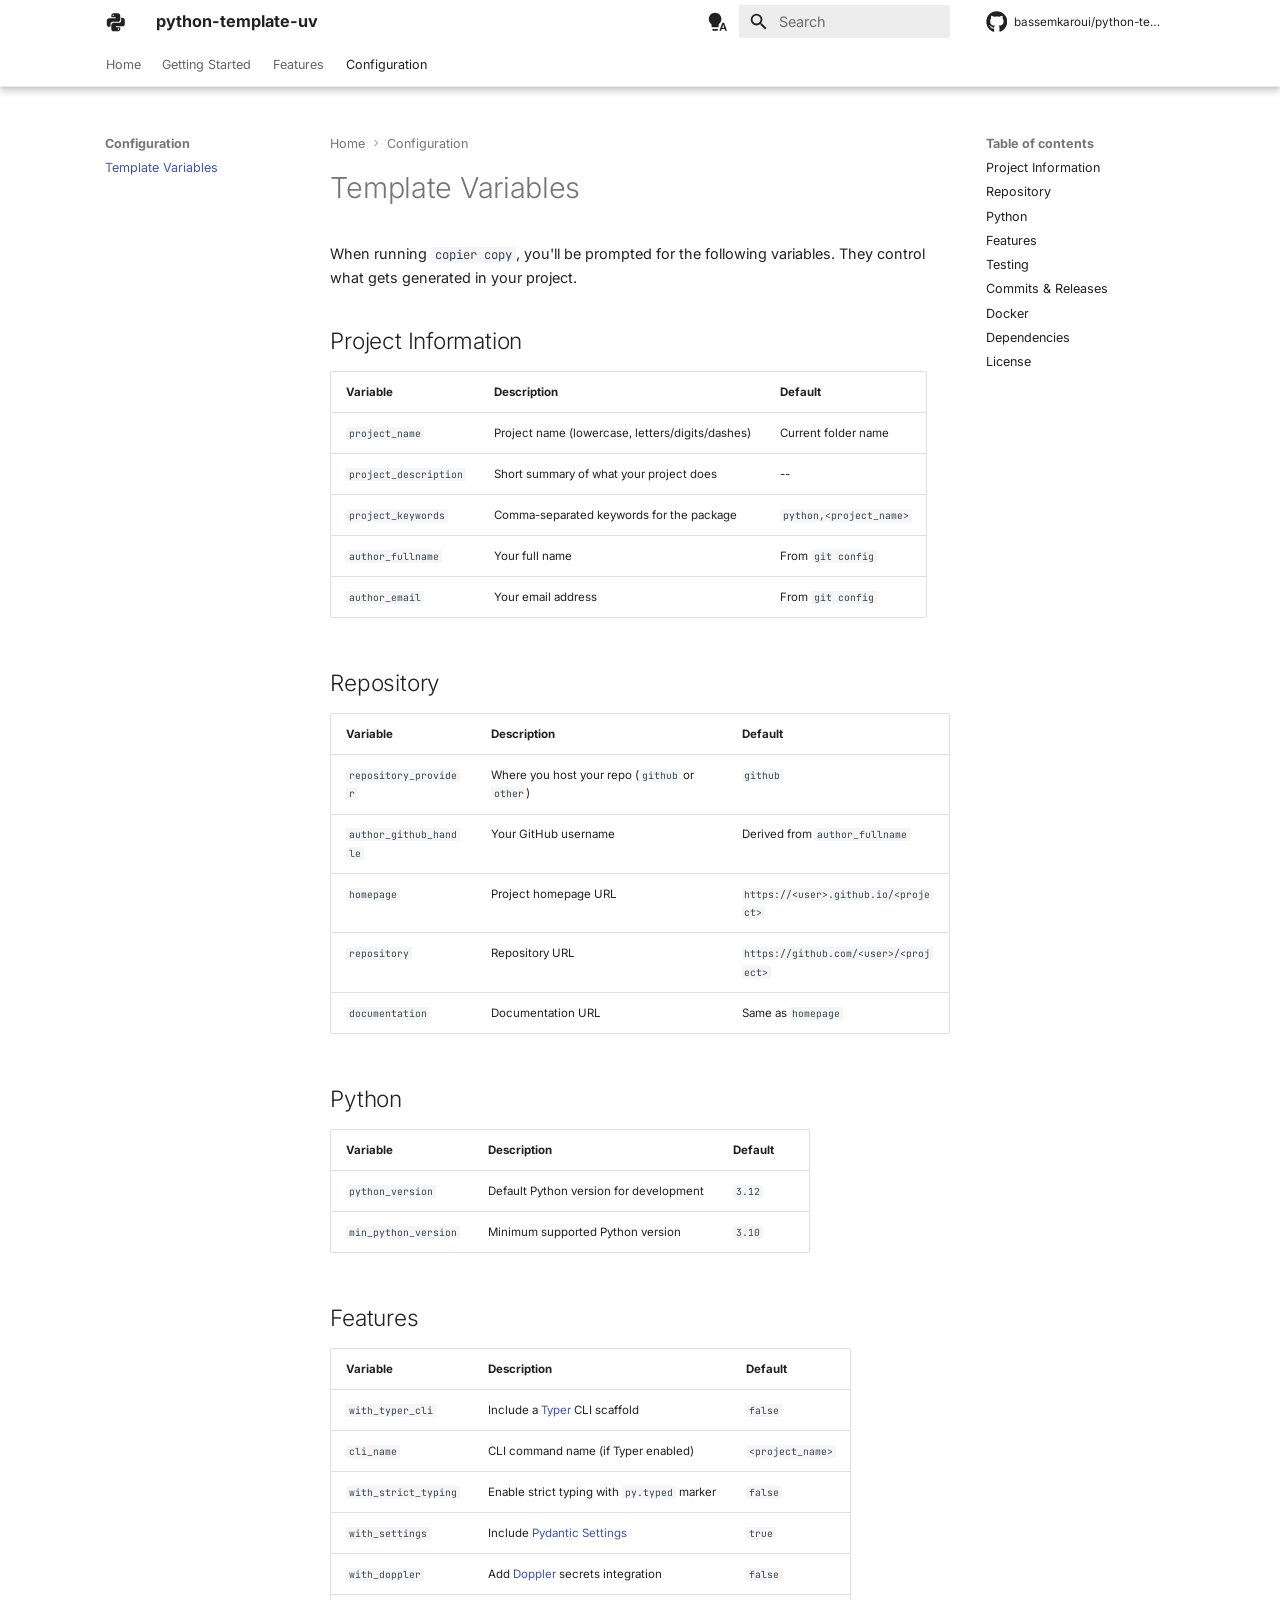
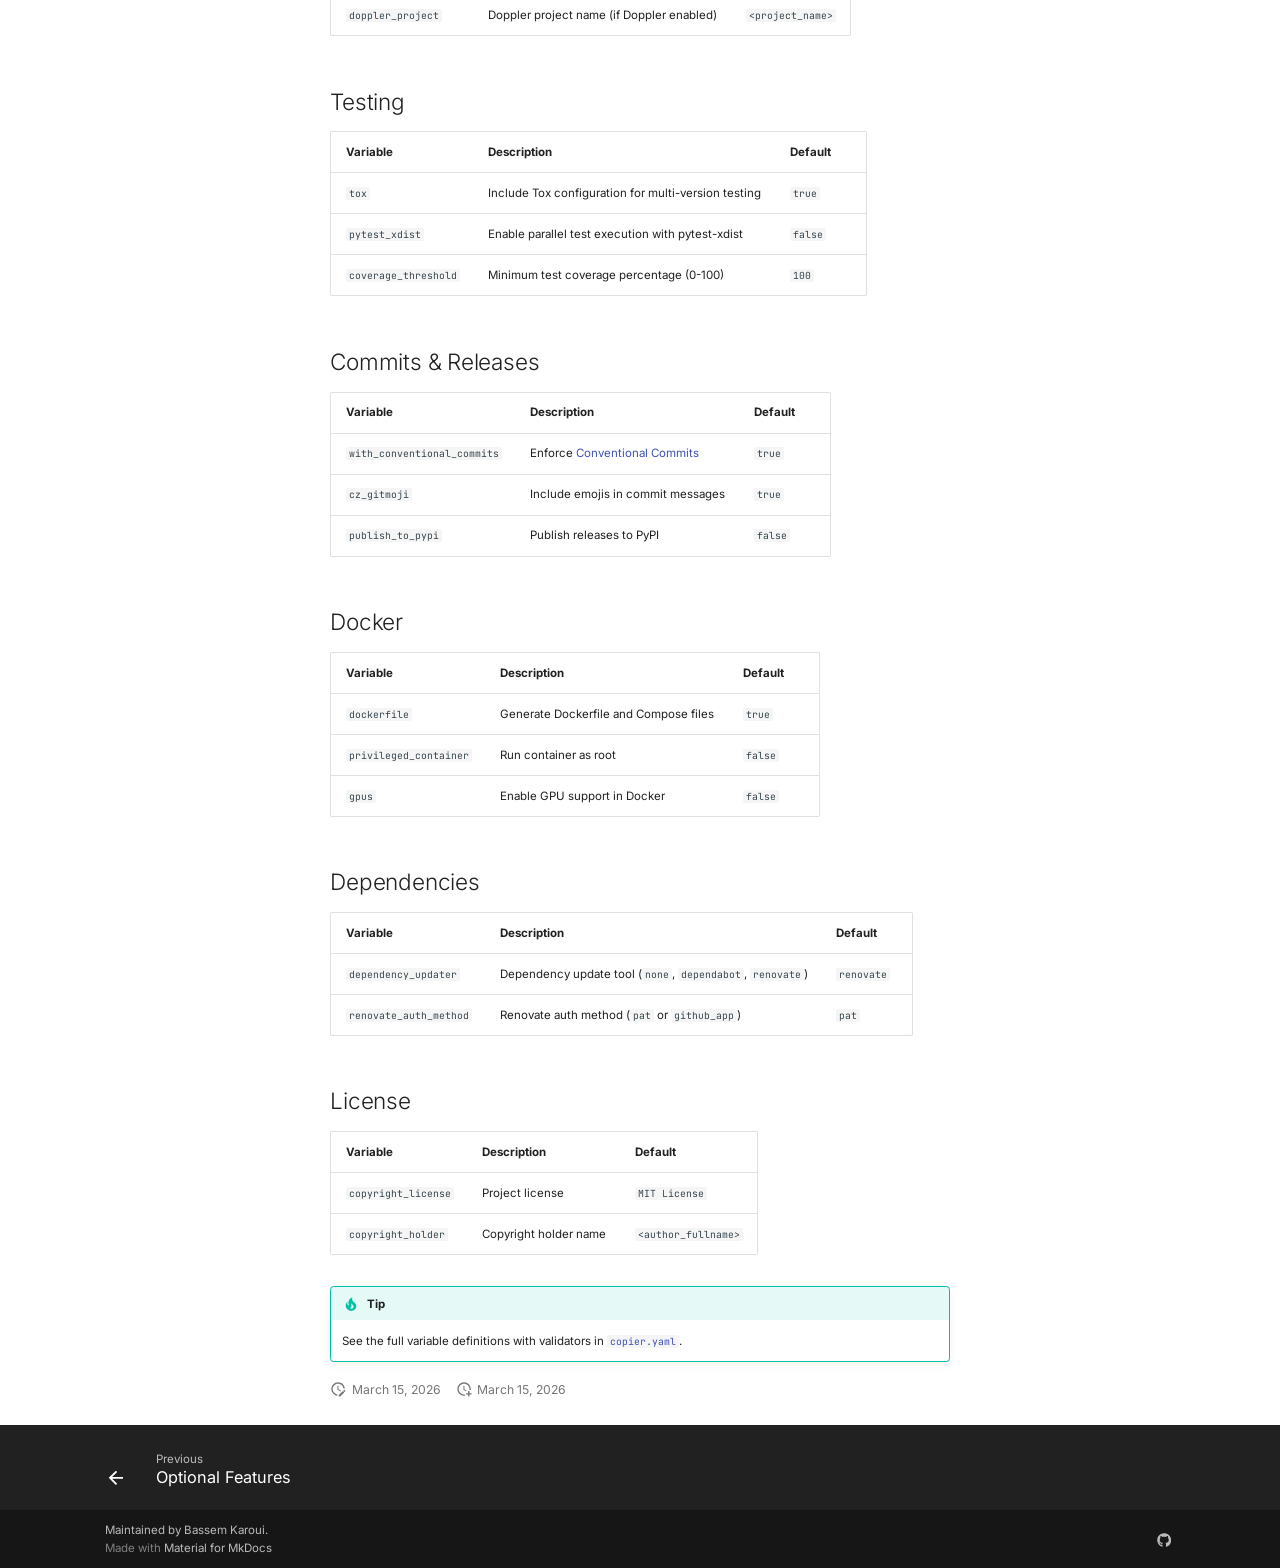
==== commit 90d4551b: "Deployed 30bda1a with MkDocs version: 1.6.1" ====
--- a/configuration/variables/index.html
+++ b/configuration/variables/index.html
@@ -1 +1 @@
-<!doctype html><html lang=en class=no-js> <head><meta charset=utf-8><meta name=viewport content="width=device-width,initial-scale=1"><meta name=description content="A Copier-powered template for creating Python packages managed with uv."><meta name=author content="Bassem Karoui"><link href="https://bassemkaroui.github.io/python-template-uv/configuration/variables/" rel="canonical"><link href=../../features/optional/ rel=prev><link rel=icon href=../../assets/images/favicon.png><meta name=generator content="mkdocs-1.6.1, mkdocs-material-9.7.5"><title>Template Variables - python-template-uv</title><link rel=stylesheet href=../../assets/stylesheets/main.484c7ddc.min.css><link rel=stylesheet href=../../assets/stylesheets/palette.ab4e12ef.min.css><link rel="stylesheet" href="../../assets/external/fonts.googleapis.com/css.56f7ac64.css"><style>:root{--md-text-font:"Inter";--md-code-font:"JetBrains Mono"}</style><link rel=stylesheet href=../../css/overrides.css><script>__md_scope=new URL("../..",location),__md_hash=e=>[...e].reduce(((e,_)=>(e<<5)-e+_.charCodeAt(0)),0),__md_get=(e,_=localStorage,t=__md_scope)=>JSON.parse(_.getItem(t.pathname+"."+e)),__md_set=(e,_,t=localStorage,a=__md_scope)=>{try{t.setItem(a.pathname+"."+e,JSON.stringify(_))}catch(e){}}</script></head> <body dir=ltr data-md-color-scheme=default data-md-color-primary=indigo data-md-color-accent=indigo> <input class=md-toggle data-md-toggle=drawer type=checkbox id=__drawer autocomplete=off> <input class=md-toggle data-md-toggle=search type=checkbox id=__search autocomplete=off> <label class=md-overlay for=__drawer></label> <div data-md-component=skip> <a href=#template-variables class=md-skip> Skip to content </a> </div> <div data-md-component=announce> </div> <header class="md-header md-header--shadow md-header--lifted" data-md-component=header> <nav class="md-header__inner md-grid" aria-label=Header> <a href=../.. title=python-template-uv class="md-header__button md-logo" aria-label=python-template-uv data-md-component=logo> <svg xmlns=http://www.w3.org/2000/svg viewbox="0 0 24 24"><path d="M19.14 7.5A2.86 2.86 0 0 1 22 10.36v3.78A2.86 2.86 0 0 1 19.14 17H12c0 .39.32.96.71.96H17v1.68a2.86 2.86 0 0 1-2.86 2.86H9.86A2.86 2.86 0 0 1 7 19.64v-3.75a2.85 2.85 0 0 1 2.86-2.85h5.25a2.85 2.85 0 0 0 2.85-2.86V7.5zm-4.28 11.79c-.4 0-.72.3-.72.89s.32.71.72.71a.71.71 0 0 0 .71-.71c0-.59-.32-.89-.71-.89m-10-1.79A2.86 2.86 0 0 1 2 14.64v-3.78A2.86 2.86 0 0 1 4.86 8H12c0-.39-.32-.96-.71-.96H7V5.36A2.86 2.86 0 0 1 9.86 2.5h4.28A2.86 2.86 0 0 1 17 5.36v3.75a2.85 2.85 0 0 1-2.86 2.85H8.89a2.85 2.85 0 0 0-2.85 2.86v2.68zM9.14 5.71c.4 0 .72-.3.72-.89s-.32-.71-.72-.71c-.39 0-.71.12-.71.71s.32.89.71.89"/></svg> </a> <label class="md-header__button md-icon" for=__drawer> <svg xmlns=http://www.w3.org/2000/svg viewbox="0 0 24 24"><path d="M3 6h18v2H3zm0 5h18v2H3zm0 5h18v2H3z"/></svg> </label> <div class=md-header__title data-md-component=header-title> <div class=md-header__ellipsis> <div class=md-header__topic> <span class=md-ellipsis> python-template-uv </span> </div> <div class=md-header__topic data-md-component=header-topic> <span class=md-ellipsis> Template Variables </span> </div> </div> </div> <form class=md-header__option data-md-component=palette> <input class=md-option data-md-color-media=(prefers-color-scheme) data-md-color-scheme=default data-md-color-primary=indigo data-md-color-accent=indigo aria-label="Switch to light mode" type=radio name=__palette id=__palette_0> <label class="md-header__button md-icon" title="Switch to light mode" for=__palette_1 hidden> <svg xmlns=http://www.w3.org/2000/svg viewbox="0 0 24 24"><path d="M9 2C5.13 2 2 5.13 2 9c0 2.38 1.19 4.47 3 5.74V17c0 .55.45 1 1 1h6c.55 0 1-.45 1-1v-2.26c1.81-1.27 3-3.36 3-5.74 0-3.87-3.13-7-7-7M6 21c0 .55.45 1 1 1h4c.55 0 1-.45 1-1v-1H6zm13-8h-2l-3.2 9h1.9l.7-2h3.2l.7 2h1.9zm-2.15 5.65L18 15l1.15 3.65z"/></svg> </label> <input class=md-option data-md-color-media="(prefers-color-scheme: light)" data-md-color-scheme=default data-md-color-primary=white data-md-color-accent=deep-orange aria-label="Switch to dark mode" type=radio name=__palette id=__palette_1> <label class="md-header__button md-icon" title="Switch to dark mode" for=__palette_2 hidden> <svg xmlns=http://www.w3.org/2000/svg viewbox="0 0 24 24"><path d="M12 8a4 4 0 0 0-4 4 4 4 0 0 0 4 4 4 4 0 0 0 4-4 4 4 0 0 0-4-4m0 10a6 6 0 0 1-6-6 6 6 0 0 1 6-6 6 6 0 0 1 6 6 6 6 0 0 1-6 6m8-9.31V4h-4.69L12 .69 8.69 4H4v4.69L.69 12 4 15.31V20h4.69L12 23.31 15.31 20H20v-4.69L23.31 12z"/></svg> </label> <input class=md-option data-md-color-media="(prefers-color-scheme: dark)" data-md-color-scheme=slate data-md-color-primary=black data-md-color-accent=deep-orange aria-label="Switch to system preference" type=radio name=__palette id=__palette_2> <label class="md-header__button md-icon" title="Switch to system preference" for=__palette_0 hidden> <svg xmlns=http://www.w3.org/2000/svg viewbox="0 0 24 24"><path d="M12 18c-.89 0-1.74-.2-2.5-.55C11.56 16.5 13 14.42 13 12s-1.44-4.5-3.5-5.45C10.26 6.2 11.11 6 12 6a6 6 0 0 1 6 6 6 6 0 0 1-6 6m8-9.31V4h-4.69L12 .69 8.69 4H4v4.69L.69 12 4 15.31V20h4.69L12 23.31 15.31 20H20v-4.69L23.31 12z"/></svg> </label> </form> <script>var palette=__md_get("__palette");if(palette&&palette.color){if("(prefers-color-scheme)"===palette.color.media){var media=matchMedia("(prefers-color-scheme: light)"),input=document.querySelector(media.matches?"[data-md-color-media='(prefers-color-scheme: light)']":"[data-md-color-media='(prefers-color-scheme: dark)']");palette.color.media=input.getAttribute("data-md-color-media"),palette.color.scheme=input.getAttribute("data-md-color-scheme"),palette.color.primary=input.getAttribute("data-md-color-primary"),palette.color.accent=input.getAttribute("data-md-color-accent")}for(var[key,value]of Object.entries(palette.color))document.body.setAttribute("data-md-color-"+key,value)}</script> <label class="md-header__button md-icon" for=__search> <svg xmlns=http://www.w3.org/2000/svg viewbox="0 0 24 24"><path d="M9.5 3A6.5 6.5 0 0 1 16 9.5c0 1.61-.59 3.09-1.56 4.23l.27.27h.79l5 5-1.5 1.5-5-5v-.79l-.27-.27A6.52 6.52 0 0 1 9.5 16 6.5 6.5 0 0 1 3 9.5 6.5 6.5 0 0 1 9.5 3m0 2C7 5 5 7 5 9.5S7 14 9.5 14 14 12 14 9.5 12 5 9.5 5"/></svg> </label> <div class=md-search data-md-component=search role=dialog> <label class=md-search__overlay for=__search></label> <div class=md-search__inner role=search> <form class=md-search__form name=search> <input type=text class=md-search__input name=query aria-label=Search placeholder=Search autocapitalize=off autocorrect=off autocomplete=off spellcheck=false data-md-component=search-query required> <label class="md-search__icon md-icon" for=__search> <svg xmlns=http://www.w3.org/2000/svg viewbox="0 0 24 24"><path d="M9.5 3A6.5 6.5 0 0 1 16 9.5c0 1.61-.59 3.09-1.56 4.23l.27.27h.79l5 5-1.5 1.5-5-5v-.79l-.27-.27A6.52 6.52 0 0 1 9.5 16 6.5 6.5 0 0 1 3 9.5 6.5 6.5 0 0 1 9.5 3m0 2C7 5 5 7 5 9.5S7 14 9.5 14 14 12 14 9.5 12 5 9.5 5"/></svg> <svg xmlns=http://www.w3.org/2000/svg viewbox="0 0 24 24"><path d="M20 11v2H8l5.5 5.5-1.42 1.42L4.16 12l7.92-7.92L13.5 5.5 8 11z"/></svg> </label> <nav class=md-search__options aria-label=Search> <a href=javascript:void(0) class="md-search__icon md-icon" title=Share aria-label=Share data-clipboard data-clipboard-text data-md-component=search-share tabindex=-1> <svg xmlns=http://www.w3.org/2000/svg viewbox="0 0 24 24"><path d="M18 16.08c-.76 0-1.44.3-1.96.77L8.91 12.7c.05-.23.09-.46.09-.7s-.04-.47-.09-.7l7.05-4.11c.54.5 1.25.81 2.04.81a3 3 0 0 0 3-3 3 3 0 0 0-3-3 3 3 0 0 0-3 3c0 .24.04.47.09.7L8.04 9.81C7.5 9.31 6.79 9 6 9a3 3 0 0 0-3 3 3 3 0 0 0 3 3c.79 0 1.5-.31 2.04-.81l7.12 4.15c-.05.21-.08.43-.08.66 0 1.61 1.31 2.91 2.92 2.91s2.92-1.3 2.92-2.91A2.92 2.92 0 0 0 18 16.08"/></svg> </a> <button type=reset class="md-search__icon md-icon" title=Clear aria-label=Clear tabindex=-1> <svg xmlns=http://www.w3.org/2000/svg viewbox="0 0 24 24"><path d="M19 6.41 17.59 5 12 10.59 6.41 5 5 6.41 10.59 12 5 17.59 6.41 19 12 13.41 17.59 19 19 17.59 13.41 12z"/></svg> </button> </nav> <div class=md-search__suggest data-md-component=search-suggest></div> </form> <div class=md-search__output> <div class=md-search__scrollwrap tabindex=0 data-md-scrollfix> <div class=md-search-result data-md-component=search-result> <div class=md-search-result__meta> Initializing search </div> <ol class=md-search-result__list role=presentation></ol> </div> </div> </div> </div> </div> <div class=md-header__source> <a href="https://github.com/bassemkaroui/python-template-uv" title="Go to repository" class="md-source" data-md-component="source"> <div class="md-source__icon md-icon"> <svg xmlns=http://www.w3.org/2000/svg viewbox="0 0 512 512"><!-- Font Awesome Free 7.1.0 by @fontawesome - https://fontawesome.com License - https://fontawesome.com/license/free (Icons: CC BY 4.0, Fonts: SIL OFL 1.1, Code: MIT License) Copyright 2025 Fonticons, Inc.--><path d="M173.9 397.4c0 2-2.3 3.6-5.2 3.6-3.3.3-5.6-1.3-5.6-3.6 0-2 2.3-3.6 5.2-3.6 3-.3 5.6 1.3 5.6 3.6m-31.1-4.5c-.7 2 1.3 4.3 4.3 4.9 2.6 1 5.6 0 6.2-2s-1.3-4.3-4.3-5.2c-2.6-.7-5.5.3-6.2 2.3m44.2-1.7c-2.9.7-4.9 2.6-4.6 4.9.3 2 2.9 3.3 5.9 2.6 2.9-.7 4.9-2.6 4.6-4.6-.3-1.9-3-3.2-5.9-2.9M252.8 8C114.1 8 8 113.3 8 252c0 110.9 69.8 205.8 169.5 239.2 12.8 2.3 17.3-5.6 17.3-12.1 0-6.2-.3-40.4-.3-61.4 0 0-70 15-84.7-29.8 0 0-11.4-29.1-27.8-36.6 0 0-22.9-15.7 1.6-15.4 0 0 24.9 2 38.6 25.8 21.9 38.6 58.6 27.5 72.9 20.9 2.3-16 8.8-27.1 16-33.7-55.9-6.2-112.3-14.3-112.3-110.5 0-27.5 7.6-41.3 23.6-58.9-2.6-6.5-11.1-33.3 2.6-67.9 20.9-6.5 69 27 69 27 20-5.6 41.5-8.5 62.8-8.5s42.8 2.9 62.8 8.5c0 0 48.1-33.6 69-27 13.7 34.7 5.2 61.4 2.6 67.9 16 17.7 25.8 31.5 25.8 58.9 0 96.5-58.9 104.2-114.8 110.5 9.2 7.9 17 22.9 17 46.4 0 33.7-.3 75.4-.3 83.6 0 6.5 4.6 14.4 17.3 12.1C436.2 457.8 504 362.9 504 252 504 113.3 391.5 8 252.8 8M105.2 352.9c-1.3 1-1 3.3.7 5.2 1.6 1.6 3.9 2.3 5.2 1 1.3-1 1-3.3-.7-5.2-1.6-1.6-3.9-2.3-5.2-1m-10.8-8.1c-.7 1.3.3 2.9 2.3 3.9 1.6 1 3.6.7 4.3-.7.7-1.3-.3-2.9-2.3-3.9-2-.6-3.6-.3-4.3.7m32.4 35.6c-1.6 1.3-1 4.3 1.3 6.2 2.3 2.3 5.2 2.6 6.5 1 1.3-1.3.7-4.3-1.3-6.2-2.2-2.3-5.2-2.6-6.5-1m-11.4-14.7c-1.6 1-1.6 3.6 0 5.9s4.3 3.3 5.6 2.3c1.6-1.3 1.6-3.9 0-6.2-1.4-2.3-4-3.3-5.6-2"/></svg> </div> <div class=md-source__repository> bassemkaroui/python-template-uv </div> </a> </div> </nav> <nav class=md-tabs aria-label=Tabs data-md-component=tabs> <div class=md-grid> <ul class=md-tabs__list> <li class=md-tabs__item> <a href=../.. class=md-tabs__link> Home </a> </li> <li class=md-tabs__item> <a href=../../getting-started/prerequisites/ class=md-tabs__link> Getting Started </a> </li> <li class=md-tabs__item> <a href=../../features/overview/ class=md-tabs__link> Features </a> </li> <li class="md-tabs__item md-tabs__item--active"> <a href=./ class=md-tabs__link> Configuration </a> </li> </ul> </div> </nav> </header> <div class=md-container data-md-component=container> <main class=md-main data-md-component=main> <div class="md-main__inner md-grid"> <div class="md-sidebar md-sidebar--primary" data-md-component=sidebar data-md-type=navigation> <div class=md-sidebar__scrollwrap> <div class=md-sidebar__inner> <nav class="md-nav md-nav--primary md-nav--lifted" aria-label=Navigation data-md-level=0> <label class=md-nav__title for=__drawer> <a href=../.. title=python-template-uv class="md-nav__button md-logo" aria-label=python-template-uv data-md-component=logo> <svg xmlns=http://www.w3.org/2000/svg viewbox="0 0 24 24"><path d="M19.14 7.5A2.86 2.86 0 0 1 22 10.36v3.78A2.86 2.86 0 0 1 19.14 17H12c0 .39.32.96.71.96H17v1.68a2.86 2.86 0 0 1-2.86 2.86H9.86A2.86 2.86 0 0 1 7 19.64v-3.75a2.85 2.85 0 0 1 2.86-2.85h5.25a2.85 2.85 0 0 0 2.85-2.86V7.5zm-4.28 11.79c-.4 0-.72.3-.72.89s.32.71.72.71a.71.71 0 0 0 .71-.71c0-.59-.32-.89-.71-.89m-10-1.79A2.86 2.86 0 0 1 2 14.64v-3.78A2.86 2.86 0 0 1 4.86 8H12c0-.39-.32-.96-.71-.96H7V5.36A2.86 2.86 0 0 1 9.86 2.5h4.28A2.86 2.86 0 0 1 17 5.36v3.75a2.85 2.85 0 0 1-2.86 2.85H8.89a2.85 2.85 0 0 0-2.85 2.86v2.68zM9.14 5.71c.4 0 .72-.3.72-.89s-.32-.71-.72-.71c-.39 0-.71.12-.71.71s.32.89.71.89"/></svg> </a> python-template-uv </label> <div class=md-nav__source> <a href="https://github.com/bassemkaroui/python-template-uv" title="Go to repository" class="md-source" data-md-component="source"> <div class="md-source__icon md-icon"> <svg xmlns=http://www.w3.org/2000/svg viewbox="0 0 512 512"><!-- Font Awesome Free 7.1.0 by @fontawesome - https://fontawesome.com License - https://fontawesome.com/license/free (Icons: CC BY 4.0, Fonts: SIL OFL 1.1, Code: MIT License) Copyright 2025 Fonticons, Inc.--><path d="M173.9 397.4c0 2-2.3 3.6-5.2 3.6-3.3.3-5.6-1.3-5.6-3.6 0-2 2.3-3.6 5.2-3.6 3-.3 5.6 1.3 5.6 3.6m-31.1-4.5c-.7 2 1.3 4.3 4.3 4.9 2.6 1 5.6 0 6.2-2s-1.3-4.3-4.3-5.2c-2.6-.7-5.5.3-6.2 2.3m44.2-1.7c-2.9.7-4.9 2.6-4.6 4.9.3 2 2.9 3.3 5.9 2.6 2.9-.7 4.9-2.6 4.6-4.6-.3-1.9-3-3.2-5.9-2.9M252.8 8C114.1 8 8 113.3 8 252c0 110.9 69.8 205.8 169.5 239.2 12.8 2.3 17.3-5.6 17.3-12.1 0-6.2-.3-40.4-.3-61.4 0 0-70 15-84.7-29.8 0 0-11.4-29.1-27.8-36.6 0 0-22.9-15.7 1.6-15.4 0 0 24.9 2 38.6 25.8 21.9 38.6 58.6 27.5 72.9 20.9 2.3-16 8.8-27.1 16-33.7-55.9-6.2-112.3-14.3-112.3-110.5 0-27.5 7.6-41.3 23.6-58.9-2.6-6.5-11.1-33.3 2.6-67.9 20.9-6.5 69 27 69 27 20-5.6 41.5-8.5 62.8-8.5s42.8 2.9 62.8 8.5c0 0 48.1-33.6 69-27 13.7 34.7 5.2 61.4 2.6 67.9 16 17.7 25.8 31.5 25.8 58.9 0 96.5-58.9 104.2-114.8 110.5 9.2 7.9 17 22.9 17 46.4 0 33.7-.3 75.4-.3 83.6 0 6.5 4.6 14.4 17.3 12.1C436.2 457.8 504 362.9 504 252 504 113.3 391.5 8 252.8 8M105.2 352.9c-1.3 1-1 3.3.7 5.2 1.6 1.6 3.9 2.3 5.2 1 1.3-1 1-3.3-.7-5.2-1.6-1.6-3.9-2.3-5.2-1m-10.8-8.1c-.7 1.3.3 2.9 2.3 3.9 1.6 1 3.6.7 4.3-.7.7-1.3-.3-2.9-2.3-3.9-2-.6-3.6-.3-4.3.7m32.4 35.6c-1.6 1.3-1 4.3 1.3 6.2 2.3 2.3 5.2 2.6 6.5 1 1.3-1.3.7-4.3-1.3-6.2-2.2-2.3-5.2-2.6-6.5-1m-11.4-14.7c-1.6 1-1.6 3.6 0 5.9s4.3 3.3 5.6 2.3c1.6-1.3 1.6-3.9 0-6.2-1.4-2.3-4-3.3-5.6-2"/></svg> </div> <div class=md-source__repository> bassemkaroui/python-template-uv </div> </a> </div> <ul class=md-nav__list data-md-scrollfix> <li class=md-nav__item> <a href=../.. class=md-nav__link> <span class=md-ellipsis> Home </span> </a> </li> <li class="md-nav__item md-nav__item--nested"> <input class="md-nav__toggle md-toggle " type=checkbox id=__nav_2> <label class=md-nav__link for=__nav_2 id=__nav_2_label tabindex=0> <span class=md-ellipsis> Getting Started </span> <span class="md-nav__icon md-icon"></span> </label> <nav class=md-nav data-md-level=1 aria-labelledby=__nav_2_label aria-expanded=false> <label class=md-nav__title for=__nav_2> <span class="md-nav__icon md-icon"></span> Getting Started </label> <ul class=md-nav__list data-md-scrollfix> <li class=md-nav__item> <a href=../../getting-started/prerequisites/ class=md-nav__link> <span class=md-ellipsis> Prerequisites </span> </a> </li> <li class=md-nav__item> <a href=../../getting-started/quickstart/ class=md-nav__link> <span class=md-ellipsis> Quickstart </span> </a> </li> <li class=md-nav__item> <a href=../../getting-started/updating/ class=md-nav__link> <span class=md-ellipsis> Updating </span> </a> </li> </ul> </nav> </li> <li class="md-nav__item md-nav__item--nested"> <input class="md-nav__toggle md-toggle " type=checkbox id=__nav_3> <label class=md-nav__link for=__nav_3 id=__nav_3_label tabindex=0> <span class=md-ellipsis> Features </span> <span class="md-nav__icon md-icon"></span> </label> <nav class=md-nav data-md-level=1 aria-labelledby=__nav_3_label aria-expanded=false> <label class=md-nav__title for=__nav_3> <span class="md-nav__icon md-icon"></span> Features </label> <ul class=md-nav__list data-md-scrollfix> <li class=md-nav__item> <a href=../../features/overview/ class=md-nav__link> <span class=md-ellipsis> Overview </span> </a> </li> <li class=md-nav__item> <a href=../../features/task-runner/ class=md-nav__link> <span class=md-ellipsis> Task Runner </span> </a> </li> <li class=md-nav__item> <a href=../../features/quality-tools/ class=md-nav__link> <span class=md-ellipsis> Quality Tools </span> </a> </li> <li class=md-nav__item> <a href=../../features/testing/ class=md-nav__link> <span class=md-ellipsis> Testing </span> </a> </li> <li class=md-nav__item> <a href=../../features/documentation/ class=md-nav__link> <span class=md-ellipsis> Documentation </span> </a> </li> <li class=md-nav__item> <a href=../../features/docker/ class=md-nav__link> <span class=md-ellipsis> Docker </span> </a> </li> <li class=md-nav__item> <a href=../../features/ci-cd/ class=md-nav__link> <span class=md-ellipsis> CI/CD </span> </a> </li> <li class=md-nav__item> <a href=../../features/optional/ class=md-nav__link> <span class=md-ellipsis> Optional Features </span> </a> </li> </ul> </nav> </li> <li class="md-nav__item md-nav__item--active md-nav__item--section md-nav__item--nested"> <input class="md-nav__toggle md-toggle " type=checkbox id=__nav_4 checked> <label class=md-nav__link for=__nav_4 id=__nav_4_label tabindex> <span class=md-ellipsis> Configuration </span> <span class="md-nav__icon md-icon"></span> </label> <nav class=md-nav data-md-level=1 aria-labelledby=__nav_4_label aria-expanded=true> <label class=md-nav__title for=__nav_4> <span class="md-nav__icon md-icon"></span> Configuration </label> <ul class=md-nav__list data-md-scrollfix> <li class="md-nav__item md-nav__item--active"> <input class="md-nav__toggle md-toggle" type=checkbox id=__toc> <label class="md-nav__link md-nav__link--active" for=__toc> <span class=md-ellipsis> Template Variables </span> <span class="md-nav__icon md-icon"></span> </label> <a href=./ class="md-nav__link md-nav__link--active"> <span class=md-ellipsis> Template Variables </span> </a> <nav class="md-nav md-nav--secondary" aria-label="Table of contents"> <label class=md-nav__title for=__toc> <span class="md-nav__icon md-icon"></span> Table of contents </label> <ul class=md-nav__list data-md-component=toc data-md-scrollfix> <li class=md-nav__item> <a href=#project-information class=md-nav__link> <span class=md-ellipsis> Project Information </span> </a> </li> <li class=md-nav__item> <a href=#repository class=md-nav__link> <span class=md-ellipsis> Repository </span> </a> </li> <li class=md-nav__item> <a href=#python class=md-nav__link> <span class=md-ellipsis> Python </span> </a> </li> <li class=md-nav__item> <a href=#features class=md-nav__link> <span class=md-ellipsis> Features </span> </a> </li> <li class=md-nav__item> <a href=#testing class=md-nav__link> <span class=md-ellipsis> Testing </span> </a> </li> <li class=md-nav__item> <a href=#commits-releases class=md-nav__link> <span class=md-ellipsis> Commits &amp; Releases </span> </a> </li> <li class=md-nav__item> <a href=#docker class=md-nav__link> <span class=md-ellipsis> Docker </span> </a> </li> <li class=md-nav__item> <a href=#dependencies class=md-nav__link> <span class=md-ellipsis> Dependencies </span> </a> </li> <li class=md-nav__item> <a href=#license class=md-nav__link> <span class=md-ellipsis> License </span> </a> </li> </ul> </nav> </li> </ul> </nav> </li> </ul> </nav> </div> </div> </div> <div class="md-sidebar md-sidebar--secondary" data-md-component=sidebar data-md-type=toc> <div class=md-sidebar__scrollwrap> <div class=md-sidebar__inner> <nav class="md-nav md-nav--secondary" aria-label="Table of contents"> <label class=md-nav__title for=__toc> <span class="md-nav__icon md-icon"></span> Table of contents </label> <ul class=md-nav__list data-md-component=toc data-md-scrollfix> <li class=md-nav__item> <a href=#project-information class=md-nav__link> <span class=md-ellipsis> Project Information </span> </a> </li> <li class=md-nav__item> <a href=#repository class=md-nav__link> <span class=md-ellipsis> Repository </span> </a> </li> <li class=md-nav__item> <a href=#python class=md-nav__link> <span class=md-ellipsis> Python </span> </a> </li> <li class=md-nav__item> <a href=#features class=md-nav__link> <span class=md-ellipsis> Features </span> </a> </li> <li class=md-nav__item> <a href=#testing class=md-nav__link> <span class=md-ellipsis> Testing </span> </a> </li> <li class=md-nav__item> <a href=#commits-releases class=md-nav__link> <span class=md-ellipsis> Commits &amp; Releases </span> </a> </li> <li class=md-nav__item> <a href=#docker class=md-nav__link> <span class=md-ellipsis> Docker </span> </a> </li> <li class=md-nav__item> <a href=#dependencies class=md-nav__link> <span class=md-ellipsis> Dependencies </span> </a> </li> <li class=md-nav__item> <a href=#license class=md-nav__link> <span class=md-ellipsis> License </span> </a> </li> </ul> </nav> </div> </div> </div> <div class=md-content data-md-component=content> <nav class=md-path aria-label=Navigation> <ol class=md-path__list> <li class=md-path__item> <a href=../.. class=md-path__link> <span class=md-ellipsis> Home </span> </a> </li> <li class=md-path__item> <a href=./ class=md-path__link> <span class=md-ellipsis> Configuration </span> </a> </li> </ol> </nav> <article class="md-content__inner md-typeset"> <h1 id=template-variables>Template Variables<a class=headerlink href=#template-variables title="Permanent link">&para;</a></h1> <p>When running <code>copier copy</code>, you'll be prompted for the following variables. They control what gets generated in your project.</p> <h2 id=project-information>Project Information<a class=headerlink href=#project-information title="Permanent link">&para;</a></h2> <table> <thead> <tr> <th>Variable</th> <th>Description</th> <th>Default</th> </tr> </thead> <tbody> <tr> <td><code>project_name</code></td> <td>Project name (lowercase, letters/digits/dashes)</td> <td>Current folder name</td> </tr> <tr> <td><code>project_description</code></td> <td>Short summary of what your project does</td> <td>--</td> </tr> <tr> <td><code>project_keywords</code></td> <td>Comma-separated keywords for the package</td> <td><code>python,&lt;project_name&gt;</code></td> </tr> <tr> <td><code>author_fullname</code></td> <td>Your full name</td> <td>From <code>git config</code></td> </tr> <tr> <td><code>author_email</code></td> <td>Your email address</td> <td>From <code>git config</code></td> </tr> </tbody> </table> <h2 id=repository>Repository<a class=headerlink href=#repository title="Permanent link">&para;</a></h2> <table> <thead> <tr> <th>Variable</th> <th>Description</th> <th>Default</th> </tr> </thead> <tbody> <tr> <td><code>repository_provider</code></td> <td>Where you host your repo (<code>github</code> or <code>other</code>)</td> <td><code>github</code></td> </tr> <tr> <td><code>author_github_handle</code></td> <td>Your GitHub username</td> <td>Derived from <code>author_fullname</code></td> </tr> <tr> <td><code>homepage</code></td> <td>Project homepage URL</td> <td><code>https://&lt;user&gt;.github.io/&lt;project&gt;</code></td> </tr> <tr> <td><code>repository</code></td> <td>Repository URL</td> <td><code>https://github.com/&lt;user&gt;/&lt;project&gt;</code></td> </tr> <tr> <td><code>documentation</code></td> <td>Documentation URL</td> <td>Same as <code>homepage</code></td> </tr> </tbody> </table> <h2 id=python>Python<a class=headerlink href=#python title="Permanent link">&para;</a></h2> <table> <thead> <tr> <th>Variable</th> <th>Description</th> <th>Default</th> </tr> </thead> <tbody> <tr> <td><code>python_version</code></td> <td>Default Python version for development</td> <td><code>3.12</code></td> </tr> <tr> <td><code>min_python_version</code></td> <td>Minimum supported Python version</td> <td><code>3.10</code></td> </tr> </tbody> </table> <h2 id=features>Features<a class=headerlink href=#features title="Permanent link">&para;</a></h2> <table> <thead> <tr> <th>Variable</th> <th>Description</th> <th>Default</th> </tr> </thead> <tbody> <tr> <td><code>with_typer_cli</code></td> <td>Include a <a href="https://typer.tiangolo.com/">Typer</a> CLI scaffold</td> <td><code>false</code></td> </tr> <tr> <td><code>cli_name</code></td> <td>CLI command name (if Typer enabled)</td> <td><code>&lt;project_name&gt;</code></td> </tr> <tr> <td><code>with_strict_typing</code></td> <td>Enable strict typing with <code>py.typed</code> marker</td> <td><code>false</code></td> </tr> <tr> <td><code>with_settings</code></td> <td>Include <a href="https://docs.pydantic.dev/latest/concepts/pydantic_settings/">Pydantic Settings</a></td> <td><code>true</code></td> </tr> <tr> <td><code>with_doppler</code></td> <td>Add <a href="https://www.doppler.com/">Doppler</a> secrets integration</td> <td><code>false</code></td> </tr> <tr> <td><code>doppler_project</code></td> <td>Doppler project name (if Doppler enabled)</td> <td><code>&lt;project_name&gt;</code></td> </tr> </tbody> </table> <h2 id=testing>Testing<a class=headerlink href=#testing title="Permanent link">&para;</a></h2> <table> <thead> <tr> <th>Variable</th> <th>Description</th> <th>Default</th> </tr> </thead> <tbody> <tr> <td><code>tox</code></td> <td>Include Tox configuration for multi-version testing</td> <td><code>true</code></td> </tr> <tr> <td><code>pytest_xdist</code></td> <td>Enable parallel test execution with pytest-xdist</td> <td><code>false</code></td> </tr> <tr> <td><code>coverage_threshold</code></td> <td>Minimum test coverage percentage (0-100)</td> <td><code>100</code></td> </tr> </tbody> </table> <h2 id=commits-releases>Commits &amp; Releases<a class=headerlink href=#commits-releases title="Permanent link">&para;</a></h2> <table> <thead> <tr> <th>Variable</th> <th>Description</th> <th>Default</th> </tr> </thead> <tbody> <tr> <td><code>with_conventional_commits</code></td> <td>Enforce <a href="https://www.conventionalcommits.org/">Conventional Commits</a></td> <td><code>true</code></td> </tr> <tr> <td><code>cz_gitmoji</code></td> <td>Include emojis in commit messages</td> <td><code>true</code></td> </tr> <tr> <td><code>publish_to_pypi</code></td> <td>Publish releases to PyPI</td> <td><code>false</code></td> </tr> </tbody> </table> <h2 id=docker>Docker<a class=headerlink href=#docker title="Permanent link">&para;</a></h2> <table> <thead> <tr> <th>Variable</th> <th>Description</th> <th>Default</th> </tr> </thead> <tbody> <tr> <td><code>dockerfile</code></td> <td>Generate Dockerfile and Compose files</td> <td><code>true</code></td> </tr> <tr> <td><code>privileged_container</code></td> <td>Run container as root</td> <td><code>false</code></td> </tr> <tr> <td><code>gpus</code></td> <td>Enable GPU support in Docker</td> <td><code>false</code></td> </tr> </tbody> </table> <h2 id=dependencies>Dependencies<a class=headerlink href=#dependencies title="Permanent link">&para;</a></h2> <table> <thead> <tr> <th>Variable</th> <th>Description</th> <th>Default</th> </tr> </thead> <tbody> <tr> <td><code>dependency_updater</code></td> <td>Dependency update tool (<code>none</code>, <code>dependabot</code>, <code>renovate</code>)</td> <td><code>renovate</code></td> </tr> <tr> <td><code>renovate_auth_method</code></td> <td>Renovate auth method (<code>pat</code> or <code>github_app</code>)</td> <td><code>pat</code></td> </tr> </tbody> </table> <h2 id=license>License<a class=headerlink href=#license title="Permanent link">&para;</a></h2> <table> <thead> <tr> <th>Variable</th> <th>Description</th> <th>Default</th> </tr> </thead> <tbody> <tr> <td><code>copyright_license</code></td> <td>Project license</td> <td><code>MIT License</code></td> </tr> <tr> <td><code>copyright_holder</code></td> <td>Copyright holder name</td> <td><code>&lt;author_fullname&gt;</code></td> </tr> </tbody> </table> <div class="admonition tip"> <p class=admonition-title>Tip</p> <p>See the full variable definitions with validators in <a href="https://github.com/bassemkaroui/python-template-uv/blob/main/copier.yaml"><code>copier.yaml</code></a>.</p> </div> <aside class=md-source-file> <span class=md-source-file__fact> <span class=md-icon title="Last update"> <svg xmlns=http://www.w3.org/2000/svg viewbox="0 0 24 24"><path d="M21 13.1c-.1 0-.3.1-.4.2l-1 1 2.1 2.1 1-1c.2-.2.2-.6 0-.8l-1.3-1.3c-.1-.1-.2-.2-.4-.2m-1.9 1.8-6.1 6V23h2.1l6.1-6.1zM12.5 7v5.2l4 2.4-1 1L11 13V7zM11 21.9c-5.1-.5-9-4.8-9-9.9C2 6.5 6.5 2 12 2c5.3 0 9.6 4.1 10 9.3-.3-.1-.6-.2-1-.2s-.7.1-1 .2C19.6 7.2 16.2 4 12 4c-4.4 0-8 3.6-8 8 0 4.1 3.1 7.5 7.1 7.9l-.1.2z"/></svg> </span> <span class="git-revision-date-localized-plugin git-revision-date-localized-plugin-date" title="March 15, 2026 14:25:08 UTC">March 15, 2026</span> </span> <span class=md-source-file__fact> <span class=md-icon title=Created> <svg xmlns=http://www.w3.org/2000/svg viewbox="0 0 24 24"><path d="M14.47 15.08 11 13V7h1.5v5.25l3.08 1.83c-.41.28-.79.62-1.11 1m-1.39 4.84c-.36.05-.71.08-1.08.08-4.42 0-8-3.58-8-8s3.58-8 8-8 8 3.58 8 8c0 .37-.03.72-.08 1.08.69.1 1.33.32 1.92.64.1-.56.16-1.13.16-1.72 0-5.5-4.5-10-10-10S2 6.5 2 12s4.47 10 10 10c.59 0 1.16-.06 1.72-.16-.32-.59-.54-1.23-.64-1.92M18 15v3h-3v2h3v3h2v-3h3v-2h-3v-3z"/></svg> </span> <span class="git-revision-date-localized-plugin git-revision-date-localized-plugin-date" title="March 15, 2026 14:25:08 UTC">March 15, 2026</span> </span> </aside> </article> </div> <script>var tabs=__md_get("__tabs");if(Array.isArray(tabs))e:for(var set of document.querySelectorAll(".tabbed-set")){var labels=set.querySelector(".tabbed-labels");for(var tab of tabs)for(var label of labels.getElementsByTagName("label"))if(label.innerText.trim()===tab){var input=document.getElementById(label.htmlFor);input.checked=!0;continue e}}</script> <script>var target=document.getElementById(location.hash.slice(1));target&&target.name&&(target.checked=target.name.startsWith("__tabbed_"))</script> </div> <button type=button class="md-top md-icon" data-md-component=top hidden> <svg xmlns=http://www.w3.org/2000/svg viewbox="0 0 24 24"><path d="M13 20h-2V8l-5.5 5.5-1.42-1.42L12 4.16l7.92 7.92-1.42 1.42L13 8z"/></svg> Back to top </button> </main> <footer class=md-footer> <nav class="md-footer__inner md-grid" aria-label=Footer> <a href=../../features/optional/ class="md-footer__link md-footer__link--prev" aria-label="Previous: Optional Features"> <div class="md-footer__button md-icon"> <svg xmlns=http://www.w3.org/2000/svg viewbox="0 0 24 24"><path d="M20 11v2H8l5.5 5.5-1.42 1.42L4.16 12l7.92-7.92L13.5 5.5 8 11z"/></svg> </div> <div class=md-footer__title> <span class=md-footer__direction> Previous </span> <div class=md-ellipsis> Optional Features </div> </div> </a> </nav> <div class="md-footer-meta md-typeset"> <div class="md-footer-meta__inner md-grid"> <div class=md-copyright> <div class=md-copyright__highlight> Maintained by <a href="https://github.com/bassemkaroui">Bassem Karoui</a>. </div> Made with <a href="https://squidfunk.github.io/mkdocs-material/" target="_blank" rel="noopener"> Material for MkDocs </a> </div> <div class=md-social> <a href="https://github.com/bassemkaroui/python-template-uv" target="_blank" rel="noopener" title="github.com" class="md-social__link"> <svg xmlns=http://www.w3.org/2000/svg viewbox="0 0 512 512"><!-- Font Awesome Free 7.1.0 by @fontawesome - https://fontawesome.com License - https://fontawesome.com/license/free (Icons: CC BY 4.0, Fonts: SIL OFL 1.1, Code: MIT License) Copyright 2025 Fonticons, Inc.--><path d="M173.9 397.4c0 2-2.3 3.6-5.2 3.6-3.3.3-5.6-1.3-5.6-3.6 0-2 2.3-3.6 5.2-3.6 3-.3 5.6 1.3 5.6 3.6m-31.1-4.5c-.7 2 1.3 4.3 4.3 4.9 2.6 1 5.6 0 6.2-2s-1.3-4.3-4.3-5.2c-2.6-.7-5.5.3-6.2 2.3m44.2-1.7c-2.9.7-4.9 2.6-4.6 4.9.3 2 2.9 3.3 5.9 2.6 2.9-.7 4.9-2.6 4.6-4.6-.3-1.9-3-3.2-5.9-2.9M252.8 8C114.1 8 8 113.3 8 252c0 110.9 69.8 205.8 169.5 239.2 12.8 2.3 17.3-5.6 17.3-12.1 0-6.2-.3-40.4-.3-61.4 0 0-70 15-84.7-29.8 0 0-11.4-29.1-27.8-36.6 0 0-22.9-15.7 1.6-15.4 0 0 24.9 2 38.6 25.8 21.9 38.6 58.6 27.5 72.9 20.9 2.3-16 8.8-27.1 16-33.7-55.9-6.2-112.3-14.3-112.3-110.5 0-27.5 7.6-41.3 23.6-58.9-2.6-6.5-11.1-33.3 2.6-67.9 20.9-6.5 69 27 69 27 20-5.6 41.5-8.5 62.8-8.5s42.8 2.9 62.8 8.5c0 0 48.1-33.6 69-27 13.7 34.7 5.2 61.4 2.6 67.9 16 17.7 25.8 31.5 25.8 58.9 0 96.5-58.9 104.2-114.8 110.5 9.2 7.9 17 22.9 17 46.4 0 33.7-.3 75.4-.3 83.6 0 6.5 4.6 14.4 17.3 12.1C436.2 457.8 504 362.9 504 252 504 113.3 391.5 8 252.8 8M105.2 352.9c-1.3 1-1 3.3.7 5.2 1.6 1.6 3.9 2.3 5.2 1 1.3-1 1-3.3-.7-5.2-1.6-1.6-3.9-2.3-5.2-1m-10.8-8.1c-.7 1.3.3 2.9 2.3 3.9 1.6 1 3.6.7 4.3-.7.7-1.3-.3-2.9-2.3-3.9-2-.6-3.6-.3-4.3.7m32.4 35.6c-1.6 1.3-1 4.3 1.3 6.2 2.3 2.3 5.2 2.6 6.5 1 1.3-1.3.7-4.3-1.3-6.2-2.2-2.3-5.2-2.6-6.5-1m-11.4-14.7c-1.6 1-1.6 3.6 0 5.9s4.3 3.3 5.6 2.3c1.6-1.3 1.6-3.9 0-6.2-1.4-2.3-4-3.3-5.6-2"/></svg> </a> </div> </div> </div> </footer> </div> <div class=md-dialog data-md-component=dialog> <div class="md-dialog__inner md-typeset"></div> </div> <div class=md-progress data-md-component=progress role=progressbar></div> <script id=__config type=application/json>{"annotate": null, "base": "../..", "features": ["navigation.footer", "navigation.indexes", "navigation.instant", "navigation.instant.prefetch", "navigation.instant.progress", "navigation.path", "navigation.tabs", "navigation.tabs.sticky", "navigation.top", "navigation.tracking", "toc.follow", "search.suggest", "search.share", "search.highlight", "content.tabs.link", "content.code.annotate", "content.code.copy", "content.tooltips", "content.footnote.tooltips"], "search": "../../assets/javascripts/workers/search.2c215733.min.js", "tags": null, "translations": {"clipboard.copied": "Copied to clipboard", "clipboard.copy": "Copy to clipboard", "search.result.more.one": "1 more on this page", "search.result.more.other": "# more on this page", "search.result.none": "No matching documents", "search.result.one": "1 matching document", "search.result.other": "# matching documents", "search.result.placeholder": "Type to start searching", "search.result.term.missing": "Missing", "select.version": "Select version"}, "version": null}</script> <script src=../../assets/javascripts/bundle.79ae519e.min.js></script> </body> </html>+<!doctype html><html lang=en class=no-js> <head><meta charset=utf-8><meta name=viewport content="width=device-width,initial-scale=1"><meta name=description content="A Copier-powered template for creating Python packages managed with uv."><meta name=author content="Bassem Karoui"><link href="https://bassemkaroui.github.io/python-template-uv/configuration/variables/" rel="canonical"><link href=../../features/optional/ rel=prev><link rel=icon href=../../assets/images/favicon.png><meta name=generator content="mkdocs-1.6.1, mkdocs-material-9.7.5"><title>Template Variables - python-template-uv</title><link rel=stylesheet href=../../assets/stylesheets/main.484c7ddc.min.css><link rel=stylesheet href=../../assets/stylesheets/palette.ab4e12ef.min.css><link rel="stylesheet" href="../../assets/external/fonts.googleapis.com/css.56f7ac64.css"><style>:root{--md-text-font:"Inter";--md-code-font:"JetBrains Mono"}</style><link rel=stylesheet href=../../css/overrides.css><script>__md_scope=new URL("../..",location),__md_hash=e=>[...e].reduce(((e,_)=>(e<<5)-e+_.charCodeAt(0)),0),__md_get=(e,_=localStorage,t=__md_scope)=>JSON.parse(_.getItem(t.pathname+"."+e)),__md_set=(e,_,t=localStorage,a=__md_scope)=>{try{t.setItem(a.pathname+"."+e,JSON.stringify(_))}catch(e){}}</script><meta property=og:type content=website><meta property=og:title content="Template Variables - python-template-uv"><meta property=og:description content="A Copier-powered template for creating Python packages managed with uv."><meta property=og:image content=https://bassemkaroui.github.io/python-template-uv/assets/images/social/configuration/variables.png><meta property=og:image:type content=image/png><meta property=og:image:width content=1200><meta property=og:image:height content=630><meta content=https://bassemkaroui.github.io/python-template-uv/configuration/variables/ property=og:url><meta property=twitter:card content=summary_large_image><meta property=twitter:title content="Template Variables - python-template-uv"><meta property=twitter:description content="A Copier-powered template for creating Python packages managed with uv."><meta property=twitter:image content=https://bassemkaroui.github.io/python-template-uv/assets/images/social/configuration/variables.png></head> <body dir=ltr data-md-color-scheme=default data-md-color-primary=indigo data-md-color-accent=indigo> <input class=md-toggle data-md-toggle=drawer type=checkbox id=__drawer autocomplete=off> <input class=md-toggle data-md-toggle=search type=checkbox id=__search autocomplete=off> <label class=md-overlay for=__drawer></label> <div data-md-component=skip> <a href=#template-variables class=md-skip> Skip to content </a> </div> <div data-md-component=announce> </div> <header class="md-header md-header--shadow md-header--lifted" data-md-component=header> <nav class="md-header__inner md-grid" aria-label=Header> <a href=../.. title=python-template-uv class="md-header__button md-logo" aria-label=python-template-uv data-md-component=logo> <svg xmlns=http://www.w3.org/2000/svg viewbox="0 0 24 24"><path d="M19.14 7.5A2.86 2.86 0 0 1 22 10.36v3.78A2.86 2.86 0 0 1 19.14 17H12c0 .39.32.96.71.96H17v1.68a2.86 2.86 0 0 1-2.86 2.86H9.86A2.86 2.86 0 0 1 7 19.64v-3.75a2.85 2.85 0 0 1 2.86-2.85h5.25a2.85 2.85 0 0 0 2.85-2.86V7.5zm-4.28 11.79c-.4 0-.72.3-.72.89s.32.71.72.71a.71.71 0 0 0 .71-.71c0-.59-.32-.89-.71-.89m-10-1.79A2.86 2.86 0 0 1 2 14.64v-3.78A2.86 2.86 0 0 1 4.86 8H12c0-.39-.32-.96-.71-.96H7V5.36A2.86 2.86 0 0 1 9.86 2.5h4.28A2.86 2.86 0 0 1 17 5.36v3.75a2.85 2.85 0 0 1-2.86 2.85H8.89a2.85 2.85 0 0 0-2.85 2.86v2.68zM9.14 5.71c.4 0 .72-.3.72-.89s-.32-.71-.72-.71c-.39 0-.71.12-.71.71s.32.89.71.89"/></svg> </a> <label class="md-header__button md-icon" for=__drawer> <svg xmlns=http://www.w3.org/2000/svg viewbox="0 0 24 24"><path d="M3 6h18v2H3zm0 5h18v2H3zm0 5h18v2H3z"/></svg> </label> <div class=md-header__title data-md-component=header-title> <div class=md-header__ellipsis> <div class=md-header__topic> <span class=md-ellipsis> python-template-uv </span> </div> <div class=md-header__topic data-md-component=header-topic> <span class=md-ellipsis> Template Variables </span> </div> </div> </div> <form class=md-header__option data-md-component=palette> <input class=md-option data-md-color-media=(prefers-color-scheme) data-md-color-scheme=default data-md-color-primary=indigo data-md-color-accent=indigo aria-label="Switch to light mode" type=radio name=__palette id=__palette_0> <label class="md-header__button md-icon" title="Switch to light mode" for=__palette_1 hidden> <svg xmlns=http://www.w3.org/2000/svg viewbox="0 0 24 24"><path d="M9 2C5.13 2 2 5.13 2 9c0 2.38 1.19 4.47 3 5.74V17c0 .55.45 1 1 1h6c.55 0 1-.45 1-1v-2.26c1.81-1.27 3-3.36 3-5.74 0-3.87-3.13-7-7-7M6 21c0 .55.45 1 1 1h4c.55 0 1-.45 1-1v-1H6zm13-8h-2l-3.2 9h1.9l.7-2h3.2l.7 2h1.9zm-2.15 5.65L18 15l1.15 3.65z"/></svg> </label> <input class=md-option data-md-color-media="(prefers-color-scheme: light)" data-md-color-scheme=default data-md-color-primary=white data-md-color-accent=deep-orange aria-label="Switch to dark mode" type=radio name=__palette id=__palette_1> <label class="md-header__button md-icon" title="Switch to dark mode" for=__palette_2 hidden> <svg xmlns=http://www.w3.org/2000/svg viewbox="0 0 24 24"><path d="M12 8a4 4 0 0 0-4 4 4 4 0 0 0 4 4 4 4 0 0 0 4-4 4 4 0 0 0-4-4m0 10a6 6 0 0 1-6-6 6 6 0 0 1 6-6 6 6 0 0 1 6 6 6 6 0 0 1-6 6m8-9.31V4h-4.69L12 .69 8.69 4H4v4.69L.69 12 4 15.31V20h4.69L12 23.31 15.31 20H20v-4.69L23.31 12z"/></svg> </label> <input class=md-option data-md-color-media="(prefers-color-scheme: dark)" data-md-color-scheme=slate data-md-color-primary=black data-md-color-accent=deep-orange aria-label="Switch to system preference" type=radio name=__palette id=__palette_2> <label class="md-header__button md-icon" title="Switch to system preference" for=__palette_0 hidden> <svg xmlns=http://www.w3.org/2000/svg viewbox="0 0 24 24"><path d="M12 18c-.89 0-1.74-.2-2.5-.55C11.56 16.5 13 14.42 13 12s-1.44-4.5-3.5-5.45C10.26 6.2 11.11 6 12 6a6 6 0 0 1 6 6 6 6 0 0 1-6 6m8-9.31V4h-4.69L12 .69 8.69 4H4v4.69L.69 12 4 15.31V20h4.69L12 23.31 15.31 20H20v-4.69L23.31 12z"/></svg> </label> </form> <script>var palette=__md_get("__palette");if(palette&&palette.color){if("(prefers-color-scheme)"===palette.color.media){var media=matchMedia("(prefers-color-scheme: light)"),input=document.querySelector(media.matches?"[data-md-color-media='(prefers-color-scheme: light)']":"[data-md-color-media='(prefers-color-scheme: dark)']");palette.color.media=input.getAttribute("data-md-color-media"),palette.color.scheme=input.getAttribute("data-md-color-scheme"),palette.color.primary=input.getAttribute("data-md-color-primary"),palette.color.accent=input.getAttribute("data-md-color-accent")}for(var[key,value]of Object.entries(palette.color))document.body.setAttribute("data-md-color-"+key,value)}</script> <label class="md-header__button md-icon" for=__search> <svg xmlns=http://www.w3.org/2000/svg viewbox="0 0 24 24"><path d="M9.5 3A6.5 6.5 0 0 1 16 9.5c0 1.61-.59 3.09-1.56 4.23l.27.27h.79l5 5-1.5 1.5-5-5v-.79l-.27-.27A6.52 6.52 0 0 1 9.5 16 6.5 6.5 0 0 1 3 9.5 6.5 6.5 0 0 1 9.5 3m0 2C7 5 5 7 5 9.5S7 14 9.5 14 14 12 14 9.5 12 5 9.5 5"/></svg> </label> <div class=md-search data-md-component=search role=dialog> <label class=md-search__overlay for=__search></label> <div class=md-search__inner role=search> <form class=md-search__form name=search> <input type=text class=md-search__input name=query aria-label=Search placeholder=Search autocapitalize=off autocorrect=off autocomplete=off spellcheck=false data-md-component=search-query required> <label class="md-search__icon md-icon" for=__search> <svg xmlns=http://www.w3.org/2000/svg viewbox="0 0 24 24"><path d="M9.5 3A6.5 6.5 0 0 1 16 9.5c0 1.61-.59 3.09-1.56 4.23l.27.27h.79l5 5-1.5 1.5-5-5v-.79l-.27-.27A6.52 6.52 0 0 1 9.5 16 6.5 6.5 0 0 1 3 9.5 6.5 6.5 0 0 1 9.5 3m0 2C7 5 5 7 5 9.5S7 14 9.5 14 14 12 14 9.5 12 5 9.5 5"/></svg> <svg xmlns=http://www.w3.org/2000/svg viewbox="0 0 24 24"><path d="M20 11v2H8l5.5 5.5-1.42 1.42L4.16 12l7.92-7.92L13.5 5.5 8 11z"/></svg> </label> <nav class=md-search__options aria-label=Search> <a href=javascript:void(0) class="md-search__icon md-icon" title=Share aria-label=Share data-clipboard data-clipboard-text data-md-component=search-share tabindex=-1> <svg xmlns=http://www.w3.org/2000/svg viewbox="0 0 24 24"><path d="M18 16.08c-.76 0-1.44.3-1.96.77L8.91 12.7c.05-.23.09-.46.09-.7s-.04-.47-.09-.7l7.05-4.11c.54.5 1.25.81 2.04.81a3 3 0 0 0 3-3 3 3 0 0 0-3-3 3 3 0 0 0-3 3c0 .24.04.47.09.7L8.04 9.81C7.5 9.31 6.79 9 6 9a3 3 0 0 0-3 3 3 3 0 0 0 3 3c.79 0 1.5-.31 2.04-.81l7.12 4.15c-.05.21-.08.43-.08.66 0 1.61 1.31 2.91 2.92 2.91s2.92-1.3 2.92-2.91A2.92 2.92 0 0 0 18 16.08"/></svg> </a> <button type=reset class="md-search__icon md-icon" title=Clear aria-label=Clear tabindex=-1> <svg xmlns=http://www.w3.org/2000/svg viewbox="0 0 24 24"><path d="M19 6.41 17.59 5 12 10.59 6.41 5 5 6.41 10.59 12 5 17.59 6.41 19 12 13.41 17.59 19 19 17.59 13.41 12z"/></svg> </button> </nav> <div class=md-search__suggest data-md-component=search-suggest></div> </form> <div class=md-search__output> <div class=md-search__scrollwrap tabindex=0 data-md-scrollfix> <div class=md-search-result data-md-component=search-result> <div class=md-search-result__meta> Initializing search </div> <ol class=md-search-result__list role=presentation></ol> </div> </div> </div> </div> </div> <div class=md-header__source> <a href="https://github.com/bassemkaroui/python-template-uv" title="Go to repository" class="md-source" data-md-component="source"> <div class="md-source__icon md-icon"> <svg xmlns=http://www.w3.org/2000/svg viewbox="0 0 512 512"><!-- Font Awesome Free 7.1.0 by @fontawesome - https://fontawesome.com License - https://fontawesome.com/license/free (Icons: CC BY 4.0, Fonts: SIL OFL 1.1, Code: MIT License) Copyright 2025 Fonticons, Inc.--><path d="M173.9 397.4c0 2-2.3 3.6-5.2 3.6-3.3.3-5.6-1.3-5.6-3.6 0-2 2.3-3.6 5.2-3.6 3-.3 5.6 1.3 5.6 3.6m-31.1-4.5c-.7 2 1.3 4.3 4.3 4.9 2.6 1 5.6 0 6.2-2s-1.3-4.3-4.3-5.2c-2.6-.7-5.5.3-6.2 2.3m44.2-1.7c-2.9.7-4.9 2.6-4.6 4.9.3 2 2.9 3.3 5.9 2.6 2.9-.7 4.9-2.6 4.6-4.6-.3-1.9-3-3.2-5.9-2.9M252.8 8C114.1 8 8 113.3 8 252c0 110.9 69.8 205.8 169.5 239.2 12.8 2.3 17.3-5.6 17.3-12.1 0-6.2-.3-40.4-.3-61.4 0 0-70 15-84.7-29.8 0 0-11.4-29.1-27.8-36.6 0 0-22.9-15.7 1.6-15.4 0 0 24.9 2 38.6 25.8 21.9 38.6 58.6 27.5 72.9 20.9 2.3-16 8.8-27.1 16-33.7-55.9-6.2-112.3-14.3-112.3-110.5 0-27.5 7.6-41.3 23.6-58.9-2.6-6.5-11.1-33.3 2.6-67.9 20.9-6.5 69 27 69 27 20-5.6 41.5-8.5 62.8-8.5s42.8 2.9 62.8 8.5c0 0 48.1-33.6 69-27 13.7 34.7 5.2 61.4 2.6 67.9 16 17.7 25.8 31.5 25.8 58.9 0 96.5-58.9 104.2-114.8 110.5 9.2 7.9 17 22.9 17 46.4 0 33.7-.3 75.4-.3 83.6 0 6.5 4.6 14.4 17.3 12.1C436.2 457.8 504 362.9 504 252 504 113.3 391.5 8 252.8 8M105.2 352.9c-1.3 1-1 3.3.7 5.2 1.6 1.6 3.9 2.3 5.2 1 1.3-1 1-3.3-.7-5.2-1.6-1.6-3.9-2.3-5.2-1m-10.8-8.1c-.7 1.3.3 2.9 2.3 3.9 1.6 1 3.6.7 4.3-.7.7-1.3-.3-2.9-2.3-3.9-2-.6-3.6-.3-4.3.7m32.4 35.6c-1.6 1.3-1 4.3 1.3 6.2 2.3 2.3 5.2 2.6 6.5 1 1.3-1.3.7-4.3-1.3-6.2-2.2-2.3-5.2-2.6-6.5-1m-11.4-14.7c-1.6 1-1.6 3.6 0 5.9s4.3 3.3 5.6 2.3c1.6-1.3 1.6-3.9 0-6.2-1.4-2.3-4-3.3-5.6-2"/></svg> </div> <div class=md-source__repository> bassemkaroui/python-template-uv </div> </a> </div> </nav> <nav class=md-tabs aria-label=Tabs data-md-component=tabs> <div class=md-grid> <ul class=md-tabs__list> <li class=md-tabs__item> <a href=../.. class=md-tabs__link> Home </a> </li> <li class=md-tabs__item> <a href=../../getting-started/prerequisites/ class=md-tabs__link> Getting Started </a> </li> <li class=md-tabs__item> <a href=../../features/overview/ class=md-tabs__link> Features </a> </li> <li class="md-tabs__item md-tabs__item--active"> <a href=./ class=md-tabs__link> Configuration </a> </li> </ul> </div> </nav> </header> <div class=md-container data-md-component=container> <main class=md-main data-md-component=main> <div class="md-main__inner md-grid"> <div class="md-sidebar md-sidebar--primary" data-md-component=sidebar data-md-type=navigation> <div class=md-sidebar__scrollwrap> <div class=md-sidebar__inner> <nav class="md-nav md-nav--primary md-nav--lifted" aria-label=Navigation data-md-level=0> <label class=md-nav__title for=__drawer> <a href=../.. title=python-template-uv class="md-nav__button md-logo" aria-label=python-template-uv data-md-component=logo> <svg xmlns=http://www.w3.org/2000/svg viewbox="0 0 24 24"><path d="M19.14 7.5A2.86 2.86 0 0 1 22 10.36v3.78A2.86 2.86 0 0 1 19.14 17H12c0 .39.32.96.71.96H17v1.68a2.86 2.86 0 0 1-2.86 2.86H9.86A2.86 2.86 0 0 1 7 19.64v-3.75a2.85 2.85 0 0 1 2.86-2.85h5.25a2.85 2.85 0 0 0 2.85-2.86V7.5zm-4.28 11.79c-.4 0-.72.3-.72.89s.32.71.72.71a.71.71 0 0 0 .71-.71c0-.59-.32-.89-.71-.89m-10-1.79A2.86 2.86 0 0 1 2 14.64v-3.78A2.86 2.86 0 0 1 4.86 8H12c0-.39-.32-.96-.71-.96H7V5.36A2.86 2.86 0 0 1 9.86 2.5h4.28A2.86 2.86 0 0 1 17 5.36v3.75a2.85 2.85 0 0 1-2.86 2.85H8.89a2.85 2.85 0 0 0-2.85 2.86v2.68zM9.14 5.71c.4 0 .72-.3.72-.89s-.32-.71-.72-.71c-.39 0-.71.12-.71.71s.32.89.71.89"/></svg> </a> python-template-uv </label> <div class=md-nav__source> <a href="https://github.com/bassemkaroui/python-template-uv" title="Go to repository" class="md-source" data-md-component="source"> <div class="md-source__icon md-icon"> <svg xmlns=http://www.w3.org/2000/svg viewbox="0 0 512 512"><!-- Font Awesome Free 7.1.0 by @fontawesome - https://fontawesome.com License - https://fontawesome.com/license/free (Icons: CC BY 4.0, Fonts: SIL OFL 1.1, Code: MIT License) Copyright 2025 Fonticons, Inc.--><path d="M173.9 397.4c0 2-2.3 3.6-5.2 3.6-3.3.3-5.6-1.3-5.6-3.6 0-2 2.3-3.6 5.2-3.6 3-.3 5.6 1.3 5.6 3.6m-31.1-4.5c-.7 2 1.3 4.3 4.3 4.9 2.6 1 5.6 0 6.2-2s-1.3-4.3-4.3-5.2c-2.6-.7-5.5.3-6.2 2.3m44.2-1.7c-2.9.7-4.9 2.6-4.6 4.9.3 2 2.9 3.3 5.9 2.6 2.9-.7 4.9-2.6 4.6-4.6-.3-1.9-3-3.2-5.9-2.9M252.8 8C114.1 8 8 113.3 8 252c0 110.9 69.8 205.8 169.5 239.2 12.8 2.3 17.3-5.6 17.3-12.1 0-6.2-.3-40.4-.3-61.4 0 0-70 15-84.7-29.8 0 0-11.4-29.1-27.8-36.6 0 0-22.9-15.7 1.6-15.4 0 0 24.9 2 38.6 25.8 21.9 38.6 58.6 27.5 72.9 20.9 2.3-16 8.8-27.1 16-33.7-55.9-6.2-112.3-14.3-112.3-110.5 0-27.5 7.6-41.3 23.6-58.9-2.6-6.5-11.1-33.3 2.6-67.9 20.9-6.5 69 27 69 27 20-5.6 41.5-8.5 62.8-8.5s42.8 2.9 62.8 8.5c0 0 48.1-33.6 69-27 13.7 34.7 5.2 61.4 2.6 67.9 16 17.7 25.8 31.5 25.8 58.9 0 96.5-58.9 104.2-114.8 110.5 9.2 7.9 17 22.9 17 46.4 0 33.7-.3 75.4-.3 83.6 0 6.5 4.6 14.4 17.3 12.1C436.2 457.8 504 362.9 504 252 504 113.3 391.5 8 252.8 8M105.2 352.9c-1.3 1-1 3.3.7 5.2 1.6 1.6 3.9 2.3 5.2 1 1.3-1 1-3.3-.7-5.2-1.6-1.6-3.9-2.3-5.2-1m-10.8-8.1c-.7 1.3.3 2.9 2.3 3.9 1.6 1 3.6.7 4.3-.7.7-1.3-.3-2.9-2.3-3.9-2-.6-3.6-.3-4.3.7m32.4 35.6c-1.6 1.3-1 4.3 1.3 6.2 2.3 2.3 5.2 2.6 6.5 1 1.3-1.3.7-4.3-1.3-6.2-2.2-2.3-5.2-2.6-6.5-1m-11.4-14.7c-1.6 1-1.6 3.6 0 5.9s4.3 3.3 5.6 2.3c1.6-1.3 1.6-3.9 0-6.2-1.4-2.3-4-3.3-5.6-2"/></svg> </div> <div class=md-source__repository> bassemkaroui/python-template-uv </div> </a> </div> <ul class=md-nav__list data-md-scrollfix> <li class=md-nav__item> <a href=../.. class=md-nav__link> <span class=md-ellipsis> Home </span> </a> </li> <li class="md-nav__item md-nav__item--nested"> <input class="md-nav__toggle md-toggle " type=checkbox id=__nav_2> <label class=md-nav__link for=__nav_2 id=__nav_2_label tabindex=0> <span class=md-ellipsis> Getting Started </span> <span class="md-nav__icon md-icon"></span> </label> <nav class=md-nav data-md-level=1 aria-labelledby=__nav_2_label aria-expanded=false> <label class=md-nav__title for=__nav_2> <span class="md-nav__icon md-icon"></span> Getting Started </label> <ul class=md-nav__list data-md-scrollfix> <li class=md-nav__item> <a href=../../getting-started/prerequisites/ class=md-nav__link> <span class=md-ellipsis> Prerequisites </span> </a> </li> <li class=md-nav__item> <a href=../../getting-started/quickstart/ class=md-nav__link> <span class=md-ellipsis> Quickstart </span> </a> </li> <li class=md-nav__item> <a href=../../getting-started/updating/ class=md-nav__link> <span class=md-ellipsis> Updating </span> </a> </li> </ul> </nav> </li> <li class="md-nav__item md-nav__item--nested"> <input class="md-nav__toggle md-toggle " type=checkbox id=__nav_3> <label class=md-nav__link for=__nav_3 id=__nav_3_label tabindex=0> <span class=md-ellipsis> Features </span> <span class="md-nav__icon md-icon"></span> </label> <nav class=md-nav data-md-level=1 aria-labelledby=__nav_3_label aria-expanded=false> <label class=md-nav__title for=__nav_3> <span class="md-nav__icon md-icon"></span> Features </label> <ul class=md-nav__list data-md-scrollfix> <li class=md-nav__item> <a href=../../features/overview/ class=md-nav__link> <span class=md-ellipsis> Overview </span> </a> </li> <li class=md-nav__item> <a href=../../features/task-runner/ class=md-nav__link> <span class=md-ellipsis> Task Runner </span> </a> </li> <li class=md-nav__item> <a href=../../features/quality-tools/ class=md-nav__link> <span class=md-ellipsis> Quality Tools </span> </a> </li> <li class=md-nav__item> <a href=../../features/testing/ class=md-nav__link> <span class=md-ellipsis> Testing </span> </a> </li> <li class=md-nav__item> <a href=../../features/documentation/ class=md-nav__link> <span class=md-ellipsis> Documentation </span> </a> </li> <li class=md-nav__item> <a href=../../features/docker/ class=md-nav__link> <span class=md-ellipsis> Docker </span> </a> </li> <li class=md-nav__item> <a href=../../features/ci-cd/ class=md-nav__link> <span class=md-ellipsis> CI/CD </span> </a> </li> <li class=md-nav__item> <a href=../../features/optional/ class=md-nav__link> <span class=md-ellipsis> Optional Features </span> </a> </li> </ul> </nav> </li> <li class="md-nav__item md-nav__item--active md-nav__item--section md-nav__item--nested"> <input class="md-nav__toggle md-toggle " type=checkbox id=__nav_4 checked> <label class=md-nav__link for=__nav_4 id=__nav_4_label tabindex> <span class=md-ellipsis> Configuration </span> <span class="md-nav__icon md-icon"></span> </label> <nav class=md-nav data-md-level=1 aria-labelledby=__nav_4_label aria-expanded=true> <label class=md-nav__title for=__nav_4> <span class="md-nav__icon md-icon"></span> Configuration </label> <ul class=md-nav__list data-md-scrollfix> <li class="md-nav__item md-nav__item--active"> <input class="md-nav__toggle md-toggle" type=checkbox id=__toc> <label class="md-nav__link md-nav__link--active" for=__toc> <span class=md-ellipsis> Template Variables </span> <span class="md-nav__icon md-icon"></span> </label> <a href=./ class="md-nav__link md-nav__link--active"> <span class=md-ellipsis> Template Variables </span> </a> <nav class="md-nav md-nav--secondary" aria-label="Table of contents"> <label class=md-nav__title for=__toc> <span class="md-nav__icon md-icon"></span> Table of contents </label> <ul class=md-nav__list data-md-component=toc data-md-scrollfix> <li class=md-nav__item> <a href=#project-information class=md-nav__link> <span class=md-ellipsis> Project Information </span> </a> </li> <li class=md-nav__item> <a href=#repository class=md-nav__link> <span class=md-ellipsis> Repository </span> </a> </li> <li class=md-nav__item> <a href=#python class=md-nav__link> <span class=md-ellipsis> Python </span> </a> </li> <li class=md-nav__item> <a href=#features class=md-nav__link> <span class=md-ellipsis> Features </span> </a> </li> <li class=md-nav__item> <a href=#testing class=md-nav__link> <span class=md-ellipsis> Testing </span> </a> </li> <li class=md-nav__item> <a href=#commits-releases class=md-nav__link> <span class=md-ellipsis> Commits &amp; Releases </span> </a> </li> <li class=md-nav__item> <a href=#docker class=md-nav__link> <span class=md-ellipsis> Docker </span> </a> </li> <li class=md-nav__item> <a href=#dependencies class=md-nav__link> <span class=md-ellipsis> Dependencies </span> </a> </li> <li class=md-nav__item> <a href=#license class=md-nav__link> <span class=md-ellipsis> License </span> </a> </li> </ul> </nav> </li> </ul> </nav> </li> </ul> </nav> </div> </div> </div> <div class="md-sidebar md-sidebar--secondary" data-md-component=sidebar data-md-type=toc> <div class=md-sidebar__scrollwrap> <div class=md-sidebar__inner> <nav class="md-nav md-nav--secondary" aria-label="Table of contents"> <label class=md-nav__title for=__toc> <span class="md-nav__icon md-icon"></span> Table of contents </label> <ul class=md-nav__list data-md-component=toc data-md-scrollfix> <li class=md-nav__item> <a href=#project-information class=md-nav__link> <span class=md-ellipsis> Project Information </span> </a> </li> <li class=md-nav__item> <a href=#repository class=md-nav__link> <span class=md-ellipsis> Repository </span> </a> </li> <li class=md-nav__item> <a href=#python class=md-nav__link> <span class=md-ellipsis> Python </span> </a> </li> <li class=md-nav__item> <a href=#features class=md-nav__link> <span class=md-ellipsis> Features </span> </a> </li> <li class=md-nav__item> <a href=#testing class=md-nav__link> <span class=md-ellipsis> Testing </span> </a> </li> <li class=md-nav__item> <a href=#commits-releases class=md-nav__link> <span class=md-ellipsis> Commits &amp; Releases </span> </a> </li> <li class=md-nav__item> <a href=#docker class=md-nav__link> <span class=md-ellipsis> Docker </span> </a> </li> <li class=md-nav__item> <a href=#dependencies class=md-nav__link> <span class=md-ellipsis> Dependencies </span> </a> </li> <li class=md-nav__item> <a href=#license class=md-nav__link> <span class=md-ellipsis> License </span> </a> </li> </ul> </nav> </div> </div> </div> <div class=md-content data-md-component=content> <nav class=md-path aria-label=Navigation> <ol class=md-path__list> <li class=md-path__item> <a href=../.. class=md-path__link> <span class=md-ellipsis> Home </span> </a> </li> <li class=md-path__item> <a href=./ class=md-path__link> <span class=md-ellipsis> Configuration </span> </a> </li> </ol> </nav> <article class="md-content__inner md-typeset"> <h1 id=template-variables>Template Variables<a class=headerlink href=#template-variables title="Permanent link">&para;</a></h1> <p>When running <code>copier copy</code>, you'll be prompted for the following variables. They control what gets generated in your project.</p> <h2 id=project-information>Project Information<a class=headerlink href=#project-information title="Permanent link">&para;</a></h2> <table> <thead> <tr> <th>Variable</th> <th>Description</th> <th>Default</th> </tr> </thead> <tbody> <tr> <td><code>project_name</code></td> <td>Project name (lowercase, letters/digits/dashes)</td> <td>Current folder name</td> </tr> <tr> <td><code>project_description</code></td> <td>Short summary of what your project does</td> <td>--</td> </tr> <tr> <td><code>project_keywords</code></td> <td>Comma-separated keywords for the package</td> <td><code>python,&lt;project_name&gt;</code></td> </tr> <tr> <td><code>author_fullname</code></td> <td>Your full name</td> <td>From <code>git config</code></td> </tr> <tr> <td><code>author_email</code></td> <td>Your email address</td> <td>From <code>git config</code></td> </tr> </tbody> </table> <h2 id=repository>Repository<a class=headerlink href=#repository title="Permanent link">&para;</a></h2> <table> <thead> <tr> <th>Variable</th> <th>Description</th> <th>Default</th> </tr> </thead> <tbody> <tr> <td><code>repository_provider</code></td> <td>Where you host your repo (<code>github</code> or <code>other</code>)</td> <td><code>github</code></td> </tr> <tr> <td><code>author_github_handle</code></td> <td>Your GitHub username</td> <td>Derived from <code>author_fullname</code></td> </tr> <tr> <td><code>homepage</code></td> <td>Project homepage URL</td> <td><code>https://&lt;user&gt;.github.io/&lt;project&gt;</code></td> </tr> <tr> <td><code>repository</code></td> <td>Repository URL</td> <td><code>https://github.com/&lt;user&gt;/&lt;project&gt;</code></td> </tr> <tr> <td><code>documentation</code></td> <td>Documentation URL</td> <td>Same as <code>homepage</code></td> </tr> </tbody> </table> <h2 id=python>Python<a class=headerlink href=#python title="Permanent link">&para;</a></h2> <table> <thead> <tr> <th>Variable</th> <th>Description</th> <th>Default</th> </tr> </thead> <tbody> <tr> <td><code>python_version</code></td> <td>Default Python version for development</td> <td><code>3.12</code></td> </tr> <tr> <td><code>min_python_version</code></td> <td>Minimum supported Python version</td> <td><code>3.10</code></td> </tr> </tbody> </table> <h2 id=features>Features<a class=headerlink href=#features title="Permanent link">&para;</a></h2> <table> <thead> <tr> <th>Variable</th> <th>Description</th> <th>Default</th> </tr> </thead> <tbody> <tr> <td><code>with_typer_cli</code></td> <td>Include a <a href="https://typer.tiangolo.com/">Typer</a> CLI scaffold</td> <td><code>false</code></td> </tr> <tr> <td><code>cli_name</code></td> <td>CLI command name (if Typer enabled)</td> <td><code>&lt;project_name&gt;</code></td> </tr> <tr> <td><code>with_strict_typing</code></td> <td>Enable strict typing with <code>py.typed</code> marker</td> <td><code>false</code></td> </tr> <tr> <td><code>with_settings</code></td> <td>Include <a href="https://docs.pydantic.dev/latest/concepts/pydantic_settings/">Pydantic Settings</a></td> <td><code>true</code></td> </tr> <tr> <td><code>with_doppler</code></td> <td>Add <a href="https://www.doppler.com/">Doppler</a> secrets integration</td> <td><code>false</code></td> </tr> <tr> <td><code>doppler_project</code></td> <td>Doppler project name (if Doppler enabled)</td> <td><code>&lt;project_name&gt;</code></td> </tr> </tbody> </table> <h2 id=testing>Testing<a class=headerlink href=#testing title="Permanent link">&para;</a></h2> <table> <thead> <tr> <th>Variable</th> <th>Description</th> <th>Default</th> </tr> </thead> <tbody> <tr> <td><code>tox</code></td> <td>Include Tox configuration for multi-version testing</td> <td><code>true</code></td> </tr> <tr> <td><code>pytest_xdist</code></td> <td>Enable parallel test execution with pytest-xdist</td> <td><code>false</code></td> </tr> <tr> <td><code>coverage_threshold</code></td> <td>Minimum test coverage percentage (0-100)</td> <td><code>100</code></td> </tr> </tbody> </table> <h2 id=commits-releases>Commits &amp; Releases<a class=headerlink href=#commits-releases title="Permanent link">&para;</a></h2> <table> <thead> <tr> <th>Variable</th> <th>Description</th> <th>Default</th> </tr> </thead> <tbody> <tr> <td><code>with_conventional_commits</code></td> <td>Enforce <a href="https://www.conventionalcommits.org/">Conventional Commits</a></td> <td><code>true</code></td> </tr> <tr> <td><code>cz_gitmoji</code></td> <td>Include emojis in commit messages</td> <td><code>true</code></td> </tr> <tr> <td><code>publish_to_pypi</code></td> <td>Publish releases to PyPI</td> <td><code>false</code></td> </tr> </tbody> </table> <h2 id=docker>Docker<a class=headerlink href=#docker title="Permanent link">&para;</a></h2> <table> <thead> <tr> <th>Variable</th> <th>Description</th> <th>Default</th> </tr> </thead> <tbody> <tr> <td><code>dockerfile</code></td> <td>Generate Dockerfile and Compose files</td> <td><code>true</code></td> </tr> <tr> <td><code>privileged_container</code></td> <td>Run container as root</td> <td><code>false</code></td> </tr> <tr> <td><code>gpus</code></td> <td>Enable GPU support in Docker</td> <td><code>false</code></td> </tr> </tbody> </table> <h2 id=dependencies>Dependencies<a class=headerlink href=#dependencies title="Permanent link">&para;</a></h2> <table> <thead> <tr> <th>Variable</th> <th>Description</th> <th>Default</th> </tr> </thead> <tbody> <tr> <td><code>dependency_updater</code></td> <td>Dependency update tool (<code>none</code>, <code>dependabot</code>, <code>renovate</code>)</td> <td><code>renovate</code></td> </tr> <tr> <td><code>renovate_auth_method</code></td> <td>Renovate auth method (<code>pat</code> or <code>github_app</code>)</td> <td><code>pat</code></td> </tr> </tbody> </table> <h2 id=license>License<a class=headerlink href=#license title="Permanent link">&para;</a></h2> <table> <thead> <tr> <th>Variable</th> <th>Description</th> <th>Default</th> </tr> </thead> <tbody> <tr> <td><code>copyright_license</code></td> <td>Project license</td> <td><code>MIT License</code></td> </tr> <tr> <td><code>copyright_holder</code></td> <td>Copyright holder name</td> <td><code>&lt;author_fullname&gt;</code></td> </tr> </tbody> </table> <div class="admonition tip"> <p class=admonition-title>Tip</p> <p>See the full variable definitions with validators in <a href="https://github.com/bassemkaroui/python-template-uv/blob/main/copier.yaml"><code>copier.yaml</code></a>.</p> </div> <aside class=md-source-file> <span class=md-source-file__fact> <span class=md-icon title="Last update"> <svg xmlns=http://www.w3.org/2000/svg viewbox="0 0 24 24"><path d="M21 13.1c-.1 0-.3.1-.4.2l-1 1 2.1 2.1 1-1c.2-.2.2-.6 0-.8l-1.3-1.3c-.1-.1-.2-.2-.4-.2m-1.9 1.8-6.1 6V23h2.1l6.1-6.1zM12.5 7v5.2l4 2.4-1 1L11 13V7zM11 21.9c-5.1-.5-9-4.8-9-9.9C2 6.5 6.5 2 12 2c5.3 0 9.6 4.1 10 9.3-.3-.1-.6-.2-1-.2s-.7.1-1 .2C19.6 7.2 16.2 4 12 4c-4.4 0-8 3.6-8 8 0 4.1 3.1 7.5 7.1 7.9l-.1.2z"/></svg> </span> <span class="git-revision-date-localized-plugin git-revision-date-localized-plugin-date" title="March 15, 2026 14:25:08 UTC">March 15, 2026</span> </span> <span class=md-source-file__fact> <span class=md-icon title=Created> <svg xmlns=http://www.w3.org/2000/svg viewbox="0 0 24 24"><path d="M14.47 15.08 11 13V7h1.5v5.25l3.08 1.83c-.41.28-.79.62-1.11 1m-1.39 4.84c-.36.05-.71.08-1.08.08-4.42 0-8-3.58-8-8s3.58-8 8-8 8 3.58 8 8c0 .37-.03.72-.08 1.08.69.1 1.33.32 1.92.64.1-.56.16-1.13.16-1.72 0-5.5-4.5-10-10-10S2 6.5 2 12s4.47 10 10 10c.59 0 1.16-.06 1.72-.16-.32-.59-.54-1.23-.64-1.92M18 15v3h-3v2h3v3h2v-3h3v-2h-3v-3z"/></svg> </span> <span class="git-revision-date-localized-plugin git-revision-date-localized-plugin-date" title="March 15, 2026 14:25:08 UTC">March 15, 2026</span> </span> </aside> </article> </div> <script>var tabs=__md_get("__tabs");if(Array.isArray(tabs))e:for(var set of document.querySelectorAll(".tabbed-set")){var labels=set.querySelector(".tabbed-labels");for(var tab of tabs)for(var label of labels.getElementsByTagName("label"))if(label.innerText.trim()===tab){var input=document.getElementById(label.htmlFor);input.checked=!0;continue e}}</script> <script>var target=document.getElementById(location.hash.slice(1));target&&target.name&&(target.checked=target.name.startsWith("__tabbed_"))</script> </div> <button type=button class="md-top md-icon" data-md-component=top hidden> <svg xmlns=http://www.w3.org/2000/svg viewbox="0 0 24 24"><path d="M13 20h-2V8l-5.5 5.5-1.42-1.42L12 4.16l7.92 7.92-1.42 1.42L13 8z"/></svg> Back to top </button> </main> <footer class=md-footer> <nav class="md-footer__inner md-grid" aria-label=Footer> <a href=../../features/optional/ class="md-footer__link md-footer__link--prev" aria-label="Previous: Optional Features"> <div class="md-footer__button md-icon"> <svg xmlns=http://www.w3.org/2000/svg viewbox="0 0 24 24"><path d="M20 11v2H8l5.5 5.5-1.42 1.42L4.16 12l7.92-7.92L13.5 5.5 8 11z"/></svg> </div> <div class=md-footer__title> <span class=md-footer__direction> Previous </span> <div class=md-ellipsis> Optional Features </div> </div> </a> </nav> <div class="md-footer-meta md-typeset"> <div class="md-footer-meta__inner md-grid"> <div class=md-copyright> <div class=md-copyright__highlight> Maintained by <a href="https://github.com/bassemkaroui">Bassem Karoui</a>. </div> Made with <a href="https://squidfunk.github.io/mkdocs-material/" target="_blank" rel="noopener"> Material for MkDocs </a> </div> <div class=md-social> <a href="https://github.com/bassemkaroui/python-template-uv" target="_blank" rel="noopener" title="github.com" class="md-social__link"> <svg xmlns=http://www.w3.org/2000/svg viewbox="0 0 512 512"><!-- Font Awesome Free 7.1.0 by @fontawesome - https://fontawesome.com License - https://fontawesome.com/license/free (Icons: CC BY 4.0, Fonts: SIL OFL 1.1, Code: MIT License) Copyright 2025 Fonticons, Inc.--><path d="M173.9 397.4c0 2-2.3 3.6-5.2 3.6-3.3.3-5.6-1.3-5.6-3.6 0-2 2.3-3.6 5.2-3.6 3-.3 5.6 1.3 5.6 3.6m-31.1-4.5c-.7 2 1.3 4.3 4.3 4.9 2.6 1 5.6 0 6.2-2s-1.3-4.3-4.3-5.2c-2.6-.7-5.5.3-6.2 2.3m44.2-1.7c-2.9.7-4.9 2.6-4.6 4.9.3 2 2.9 3.3 5.9 2.6 2.9-.7 4.9-2.6 4.6-4.6-.3-1.9-3-3.2-5.9-2.9M252.8 8C114.1 8 8 113.3 8 252c0 110.9 69.8 205.8 169.5 239.2 12.8 2.3 17.3-5.6 17.3-12.1 0-6.2-.3-40.4-.3-61.4 0 0-70 15-84.7-29.8 0 0-11.4-29.1-27.8-36.6 0 0-22.9-15.7 1.6-15.4 0 0 24.9 2 38.6 25.8 21.9 38.6 58.6 27.5 72.9 20.9 2.3-16 8.8-27.1 16-33.7-55.9-6.2-112.3-14.3-112.3-110.5 0-27.5 7.6-41.3 23.6-58.9-2.6-6.5-11.1-33.3 2.6-67.9 20.9-6.5 69 27 69 27 20-5.6 41.5-8.5 62.8-8.5s42.8 2.9 62.8 8.5c0 0 48.1-33.6 69-27 13.7 34.7 5.2 61.4 2.6 67.9 16 17.7 25.8 31.5 25.8 58.9 0 96.5-58.9 104.2-114.8 110.5 9.2 7.9 17 22.9 17 46.4 0 33.7-.3 75.4-.3 83.6 0 6.5 4.6 14.4 17.3 12.1C436.2 457.8 504 362.9 504 252 504 113.3 391.5 8 252.8 8M105.2 352.9c-1.3 1-1 3.3.7 5.2 1.6 1.6 3.9 2.3 5.2 1 1.3-1 1-3.3-.7-5.2-1.6-1.6-3.9-2.3-5.2-1m-10.8-8.1c-.7 1.3.3 2.9 2.3 3.9 1.6 1 3.6.7 4.3-.7.7-1.3-.3-2.9-2.3-3.9-2-.6-3.6-.3-4.3.7m32.4 35.6c-1.6 1.3-1 4.3 1.3 6.2 2.3 2.3 5.2 2.6 6.5 1 1.3-1.3.7-4.3-1.3-6.2-2.2-2.3-5.2-2.6-6.5-1m-11.4-14.7c-1.6 1-1.6 3.6 0 5.9s4.3 3.3 5.6 2.3c1.6-1.3 1.6-3.9 0-6.2-1.4-2.3-4-3.3-5.6-2"/></svg> </a> </div> </div> </div> </footer> </div> <div class=md-dialog data-md-component=dialog> <div class="md-dialog__inner md-typeset"></div> </div> <div class=md-progress data-md-component=progress role=progressbar></div> <script id=__config type=application/json>{"annotate": null, "base": "../..", "features": ["navigation.footer", "navigation.indexes", "navigation.instant", "navigation.instant.prefetch", "navigation.instant.progress", "navigation.path", "navigation.tabs", "navigation.tabs.sticky", "navigation.top", "navigation.tracking", "toc.follow", "search.suggest", "search.share", "search.highlight", "content.tabs.link", "content.code.annotate", "content.code.copy", "content.tooltips", "content.footnote.tooltips"], "search": "../../assets/javascripts/workers/search.2c215733.min.js", "tags": null, "translations": {"clipboard.copied": "Copied to clipboard", "clipboard.copy": "Copy to clipboard", "search.result.more.one": "1 more on this page", "search.result.more.other": "# more on this page", "search.result.none": "No matching documents", "search.result.one": "1 matching document", "search.result.other": "# matching documents", "search.result.placeholder": "Type to start searching", "search.result.term.missing": "Missing", "select.version": "Select version"}, "version": null}</script> <script src=../../assets/javascripts/bundle.79ae519e.min.js></script> </body> </html>
